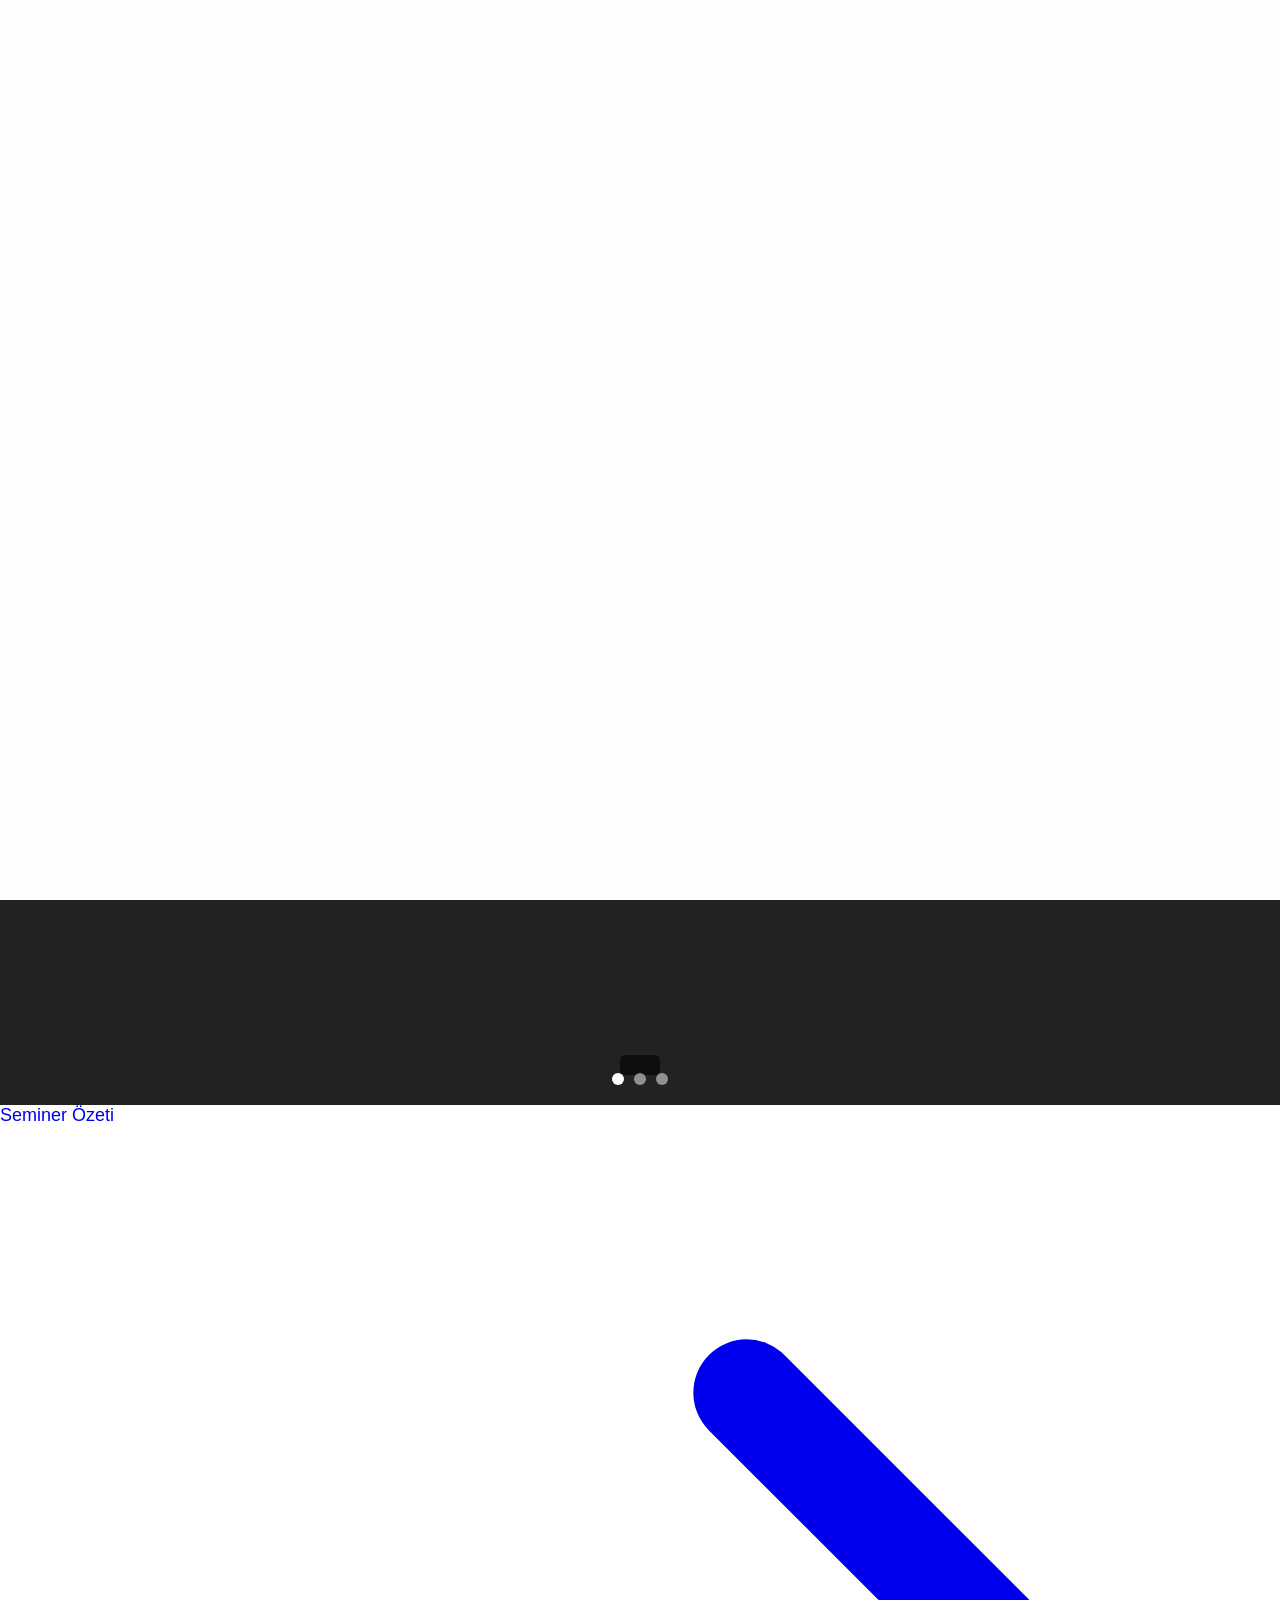
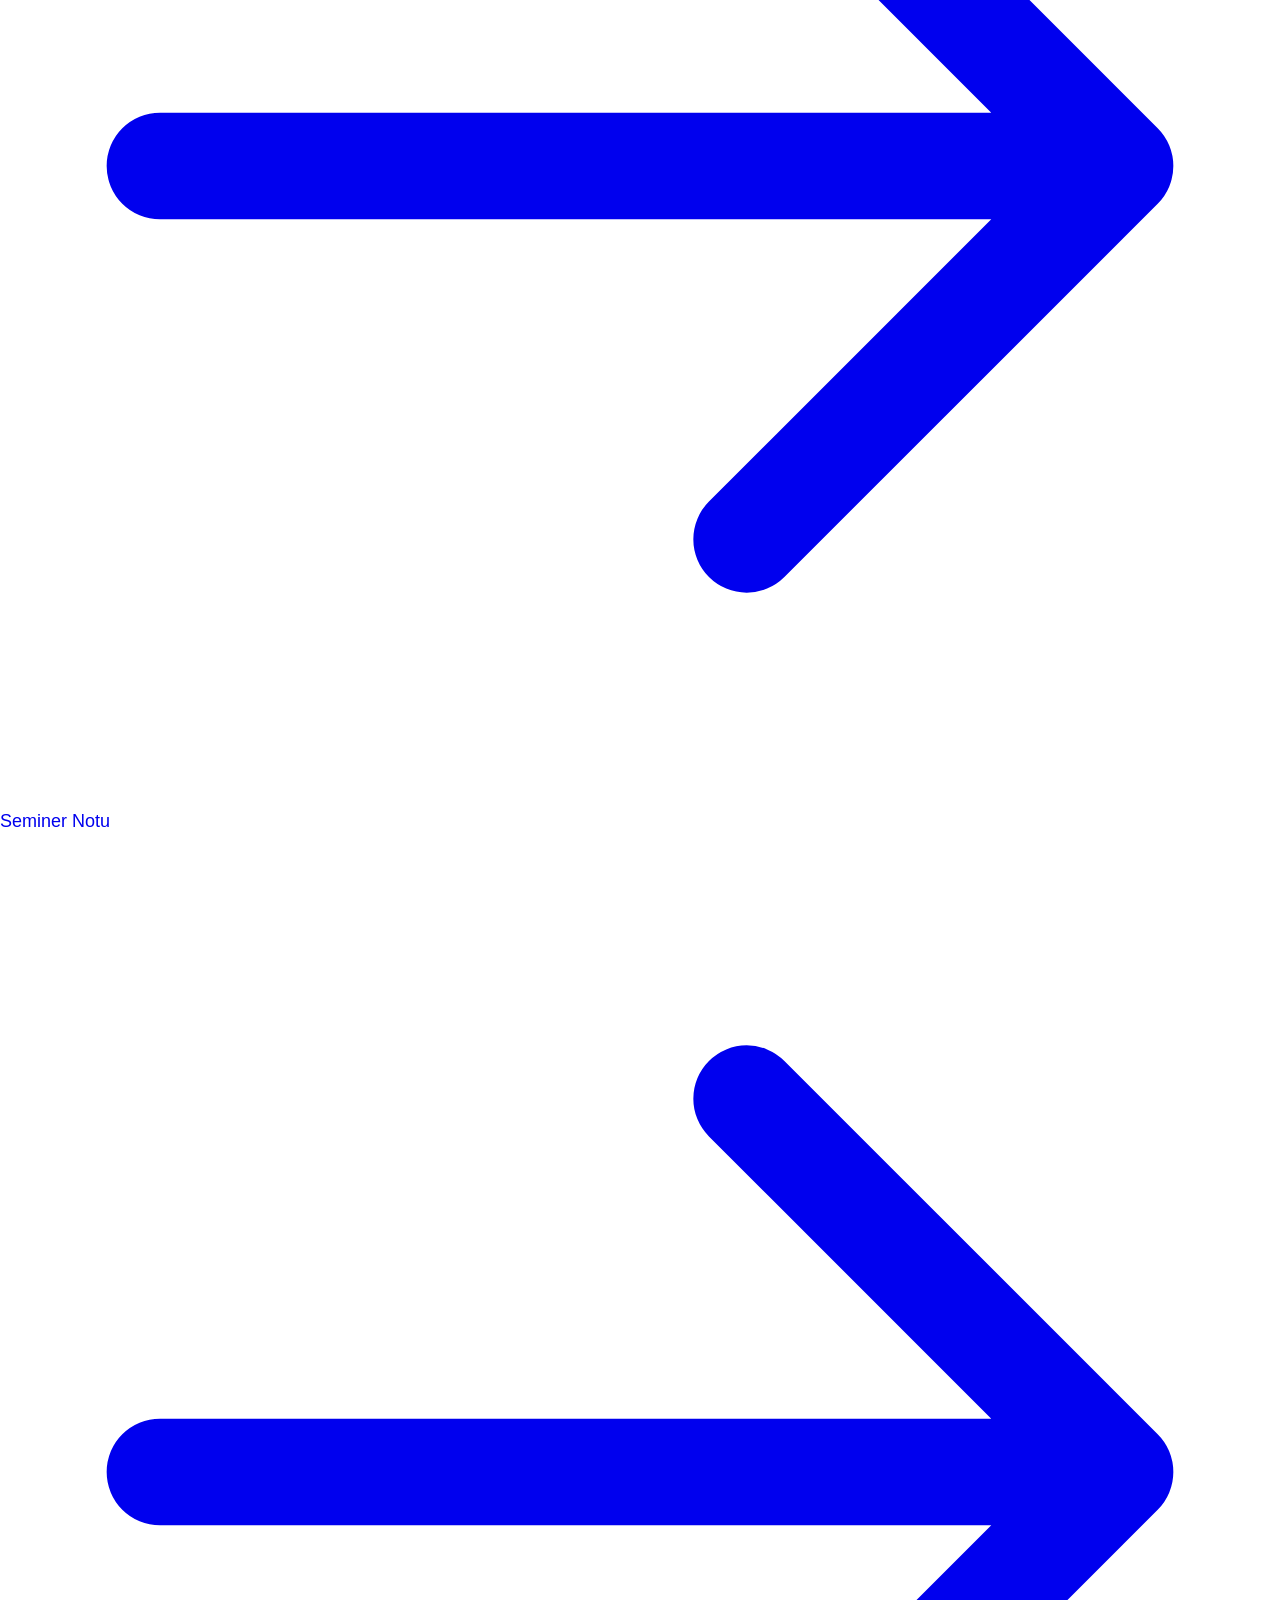
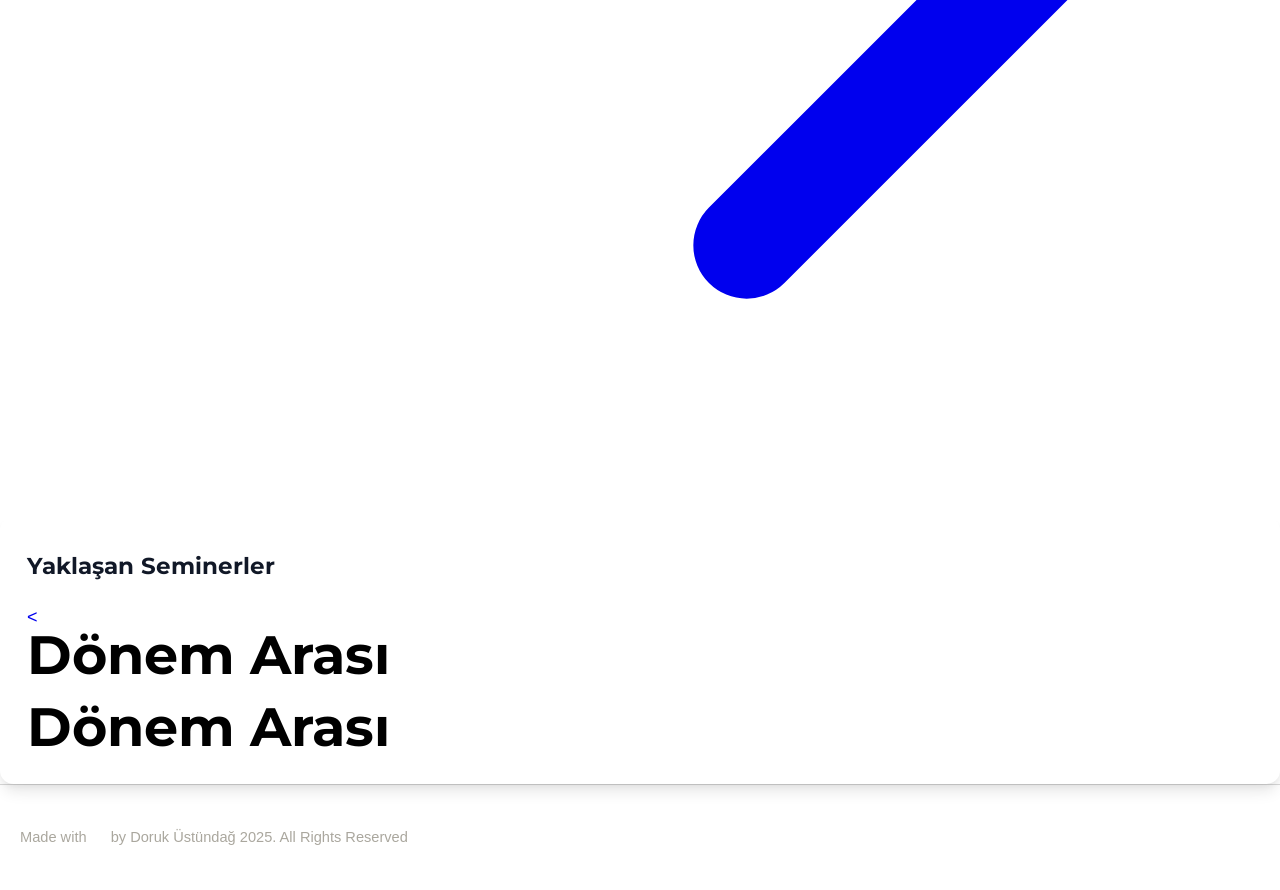
==== index.html @ e006af82 "Header Style Change" ====
<!doctype html>
<html class="no-js" lang=""> <head>
        <meta charset="utf-8">
        <meta http-equiv="X-UA-Compatible" content="IE=edge,chrome=1">
        <title>İYTE Aritmetik</title>
        <meta name="description" content="">
        <meta name="viewport" content="width=device-width, initial-scale=1">
        <link rel="apple-touch-icon" href="apple-touch-icon.png">
        <link rel="icon" type="image/x-icon" href="favicon.ico">

        <link href="https://fonts.googleapis.com/css?family=Montserrat:400,700" rel="stylesheet">

        <script src="https://cdn.tailwindcss.com"></script>

        <link rel="stylesheet" href="assets/css/fonticons.css">
        <link rel="stylesheet" href="assets/css/slider-pro.css">
        <link rel="stylesheet" href="assets/css/font-awesome.min.css">
        <link rel="stylesheet" href="assets/css/bootstrap.min.css">


        <link rel="stylesheet" href="assets/css/plugins.css" />

        <link rel="stylesheet" href="assets/css/style.css">

        <link rel="stylesheet" href="assets/css/responsive.css" />

        <script src="assets/js/vendor/modernizr-2.8.3-respond-1.4.2.min.js"></script>
    </head>
    <body data-spy="scroll" data-target=".navbar-collapse">
        <div class='preloader'><div class='loaded'>&nbsp;</div></div>
        <header id="main_menu" class="header navbar-fixed-top">            
            <div class="main_menu_bg">
                <div class="container">
                    <div class="row">
                        <div class="nave_menu">
                            <nav class="navbar navbar-default" id="navmenu">
                                <div class="container-fluid">
                                    <div class="navbar-header">
                                        <button type="button" class="navbar-toggle collapsed" data-toggle="collapse" data-target="#bs-example-navbar-collapse-1" aria-expanded="false">
                                            <span class="sr-only">Toggle navigation</span>
                                            <span class="icon-bar"></span>
                                            <span class="icon-bar"></span>
                                            <span class="icon-bar"></span>
                                        </button>
                                        <a class="navbar-brand" href="index.html">
                                            <img src="assets/images/logo.png"/>
                                        </a>
                                    </div>

                                    <div class="collapse navbar-collapse" id="bs-example-navbar-collapse-1">
                                        <ul class="nav navbar-nav navbar-right">
                                            <li><a href="hakkımızda.html">Hakkımızda</a></li>
                                            <li class="dropdown"><a href="#" class="dropdown-toggle" data-toggle="dropdown" role="button" aria-haspopup="true">Kişiler</a>
                                                <ul class="dropdown-menu">
                                                    <li><a href="service.html">Yönetim</a></li>
                                                    <li><a href="service1.html">Konuşmacılar</a></li>
                                                </ul>
                                            </li>
                                            <li><a href="work.html">Seminerler</a></li>
                                            <li><a href="contact.html">İletişim</a></li>
                                        </ul>    
                                    </div>

                                </div>
                            </nav>
                        </div>  
                    </div>

                </div>

            </div>

            <script>
                MathJax = {
                    tex: { inlineMath: [['$', '$'], ['\\(', '\\)']] }
                };
            </script>
            <script id="MathJax-script" async
                src="https://cdn.jsdelivr.net/npm/mathjax@3/es5/tex-mml-chtml.js">
            </script>
        </header> <section id="home" class="home">
            




            <style>
        /* Basic Reset & Body Style */
        body, html {
            margin: 0;
            padding: 0;
            font-family: sans-serif;
            height: 100%; /* Ensures the slider can be full height */
        }

        /* The main slider container */
        .slider-container {
            width: 100vw; /* 100% of the viewport width */
            height: 100vh; /* 100% of the viewport height */
            position: relative;
            overflow: hidden; /* This is the magic! Hides the other slides */
            background-color: #222; /* Fallback color while images load */
        }

        /* This wrapper holds all the slides and moves horizontally */
        .slider-wrapper {
            display: flex; /* Aligns slides side-by-side */
            width: 300%; /* Default for 3 slides, overridden by JS */
            height: 100%;
            transition: transform 0.6s ease-in-out; /* The sliding animation */
        }

        /* Individual slide styling */
        .slide {
            width: 33.3333%; /* Default for 3 slides, overridden by JS */
            height: 100%;
            position: relative; /* For positioning the caption */
        }

        /* Image styling */
        .slide img {
            width: 100%;
            height: 100%;
            /* Crucial for responsiveness. Covers the area without distortion. */
            object-fit: cover; 
        }
        
        /* Optional: Caption overlay */
        .slide-caption {
            position: absolute;
            bottom: 30px;
            left: 50%;
            transform: translateX(-50%);
            background-color: rgba(0, 0, 0, 0.6);
            color: white;
            padding: 10px 20px;
            border-radius: 5px;
            font-size: 1.2rem;
            text-align: center;
        }

        /* Navigation Buttons (Prev/Next Arrows) */
        .slider-nav {
            position: absolute;
            top: 50%;
            transform: translateY(-50%);
            width: 100%;
            display: flex;
            justify-content: space-between;
            z-index: 10;
        }

        .slider-nav button {
            background-color: rgba(255, 255, 255, 0.5);
            border: none;
            color: #333;
            font-size: 2rem;
            cursor: pointer;
            padding: 15px 10px;
            transition: background-color 0.3s ease;
            user-select: none; /* Prevents text selection on double-click */
        }

        .slider-nav button:hover {
            background-color: rgba(255, 255, 255, 0.8);
        }
        
        #prev-button {
            margin-left: 15px;
            border-radius: 5px 0 0 5px;
        }

        #next-button {
            margin-right: 15px;
            border-radius: 0 5px 5px 0;
        }
        
        /* Navigation Dots */
        .slider-dots {
            position: absolute;
            bottom: 20px;
            left: 50%;
            transform: translateX(-50%);
            display: flex;
            z-index: 10;
        }

        .dot {
            width: 12px;
            height: 12px;
            background-color: rgba(255, 255, 255, 0.5);
            border-radius: 50%;
            margin: 0 5px;
            cursor: pointer;
            transition: background-color 0.3s ease;
        }

        .dot.active {
            background-color: #fff;
        }

        /* --- MOBİL İÇİN DÜZENLEMELER --- */
        @media (max-width: 768px) {
            
            /* 1. Header (Menü) Sabitlemesini Kaldır */
            .navbar-fixed-top {
                position: relative !important; /* Artık asılı kalmaz, sayfa akışına girer */
                top: auto !important;
            }

            /* Menü artık fixed olmadığı için slider'ın üstüne binmez, 
            bu yüzden body'deki (varsa) padding'i sıfırlayabiliriz */
            body {
                padding-top: 0 !important;
            }

            /* 2. Slider Yüksekliğini Ayarla */
            /* Mobilde 100vh (tam ekran) kullanmak tarayıcı çubuğu yüzünden 
            zıplama yapar ve kullanımı zorlaştırır. Yüksekliği kısıtlayalım: */
            .slider-container {
                height: 50vh; /* Ekranın yarısı kadar yükseklik */
                min-height: 300px; /* Çok küçük ekranlarda da çok daralmasın */
            }
            
            /* Navigasyon oklarını mobilde gizle (overlay sorununu azaltır) */
            .slider-nav button {
                display: none; 
            }

            /* Yazıların mobilde daha okunaklı olması için font/konum ayarı */
            .slide-caption {
                width: 90%;
                font-size: 1rem;
                bottom: 10px;
                padding: 5px;
            }
        }
    </style>
</head>
<body>

    <div class="slider-container">
        <div class="slider-wrapper">
            <div class="slide">
                <img src="assets/images/aritmetik6.png" alt="Murat Altunbulak" style="object-fit: contain;">
                <div class="slide-caption"></div>
            </div>
            <div class="slide">
                <img src="assets/images/bölüm_foto.jpg" alt="İYTE Matematik Bölümü">
                <div class="slide-caption">İYTE Matematik Bölümü</div>
            </div>
            <div class="slide">
                <img src="assets/images/acilis.jpg" alt="acilis">
                <div class="slide-caption">Opening and Erdös Unit Distance Problem Seminar</div>
            </div>
        </div>

        <div class="slider-nav">
            <button id="prev-button">&#10094;</button>
            <button id="next-button">&#10095;</button>
        </div>
        
        <div class="slider-dots">
            </div>
    </div>


    <script>
        document.addEventListener('DOMContentLoaded', function () {
            const sliderWrapper = document.querySelector('.slider-wrapper');
            const slides = document.querySelectorAll('.slide');
            const prevButton = document.getElementById('prev-button');
            const nextButton = document.getElementById('next-button');
            const dotsContainer = document.querySelector('.slider-dots');

            let currentIndex = 0;
            const totalSlides = slides.length;

            // --- AUTOMATIC WIDTH ADJUSTMENT ---
            sliderWrapper.style.width = `${totalSlides * 100}%`;
            slides.forEach(slide => {
                slide.style.width = `${100 / totalSlides}%`;
            });

            // --- Create Navigation Dots ---
            for (let i = 0; i < totalSlides; i++) {
                const dot = document.createElement('div');
                dot.classList.add('dot');
                dot.addEventListener('click', () => {
                    goToSlide(i);
                });
                dotsContainer.appendChild(dot);
            }
            const dots = document.querySelectorAll('.dot');


            // --- Core Function to Move Slider ---
            function goToSlide(index) {
                if (index < 0) {
                    index = totalSlides - 1;
                } else if (index >= totalSlides) {
                    index = 0;
                }

                const offset = index * -100 / totalSlides;
                sliderWrapper.style.transform = `translateX(${offset}%)`;
                
                currentIndex = index;
                updateDots();
            }

            function updateDots() {
                dots.forEach((dot, index) => {
                    if (index === currentIndex) {
                        dot.classList.add('active');
                    } else {
                        dot.classList.remove('active');
                    }
                });
            }


            // --- Event Listeners for Buttons ---
            nextButton.addEventListener('click', () => {
                goToSlide(currentIndex + 1);
            });

            prevButton.addEventListener('click', () => {
                goToSlide(currentIndex - 1);
            });
            
            // --- Initialize Slider ---
            goToSlide(0);

        });
    </script>

            <div class="flex justify-center gap-4">
                <a href="ozetornek.html" class="inline-flex items-center justify-center gap-2 px-6 py-3 text-base font-medium text-white bg-blue-600 border border-transparent rounded-md shadow-sm hover:bg-blue-700 focus:outline-none focus:ring-2 focus:ring-offset-2 focus:ring-blue-500 transition-colors">
                    Seminer Özeti
                    <svg xmlns="http://www.w3.org/2000/svg" class="h-5 w-5" fill="none" viewBox="0 0 24 24" stroke="currentColor" stroke-width="2">
                        <path stroke-linecap="round" stroke-linejoin="round" d="M14 5l7 7m0 0l-7 7m7-7H3" />
                    </svg>
                </a>
                
                <a href="notornek.html" class="inline-flex items-center justify-center gap-2 px-6 py-3 text-base font-medium text-white bg-blue-600 border border-transparent rounded-md shadow-sm hover:bg-blue-700 focus:outline-none focus:ring-2 focus:ring-offset-2 focus:ring-blue-500 transition-colors">
                    Seminer Notu
                    <svg xmlns="http://www.w3.org/2000/svg" class="h-5 w-5" fill="none" viewBox="0 0 24 24" stroke="currentColor" stroke-width="2">
                        <path stroke-linecap="round" stroke-linejoin="round" d="M14 5l7 7m0 0l-7 7m7-7H3" />
                    </svg>
                </a>
            </div>



            <style>
                /* Animasyon ve Hover Efektleri İçin Gerekli CSS */
                .seminar-ticker-widget {
                    position: relative;
                    display: block;
                    background-color: white;
                    border-radius: 0.75rem; /* rounded-xl */
                    box-shadow: 0 10px 15px -3px rgba(0, 0, 0, 0.1), 0 4px 6px -2px rgba(0, 0, 0, 0.05); /* shadow-lg */
                    padding: 1.5rem; /* p-6 */
                    text-decoration: none;
                    overflow: hidden;
                    transition: background-color 0.3s ease-in-out;
                }

                .seminar-ticker-widget:hover {
                    background-color: #4f46e5; /* indigo-600 */
                }

                .seminar-ticker-widget h3 {
                    font-size: 1.25rem; /* text-xl */
                    font-weight: 700;   /* font-bold */
                    color: #111827;     /* text-gray-900 */
                    margin-bottom: 1rem;
                    transition: color 0.3s ease-in-out;
                }

                .seminar-ticker-widget:hover h3 {
                    color: white;
                }

                .ticker-wrap {
                    height: 150px; /* Yaklaşık bir seminer kutusu yüksekliği, ihtiyaca göre ayarlayabilirsiniz */
                    overflow: hidden;
                }

                .ticker {
                    list-style: none;
                    padding: 0;
                    margin: 0;
                    animation: ticker-scroll 60s linear infinite;
                }

                .seminar-ticker-widget:hover .ticker {
                    animation-play-state: paused;
                }

                .seminar-item {
                    margin-bottom: 1rem;
                }

                .ticker-overlay {
                    position: absolute;
                    top: 0;
                    left: 0;
                    width: 100%;
                    height: 100%;
                    background-color: rgba(79, 70, 229, 0.95); /* indigo-600 with opacity */
                    display: flex;
                    align-items: center;
                    justify-content: center;
                    opacity: 0;
                    visibility: hidden;
                    transition: opacity 0.3s ease-in-out, visibility 0.3s ease-in-out;
                    color: white;
                    font-size: 1.5rem; /* text-2xl */
                    font-weight: 700; /* font-bold */
                    text-align: center;
                }

                .seminar-ticker-widget:hover .ticker-overlay {
                    opacity: 1;
                    visibility: visible;
                }

                @keyframes ticker-scroll {
                    0% {
                        transform: translateY(0);
                    }
                    100% {
                        transform: translateY(-100%); 
                    }
                }
            </style>

            <a href="work.html" class="seminar-ticker-widget">
                <h3>Yaklaşan Seminerler</h3>
                
                <div class="ticker-wrap">
                    <div class="ticker">
                        
                       
                        
                        <
                       
                       
                        
                         <div class="seminar-item p-6 flex-grow bg-gray-50 rounded-lg">
                            
                            <h2 class="text-2xl font-bold text-gray-900 mb-2">Dönem Arası</h2>
                        </div>
                        

                         <div class="seminar-item p-6 flex-grow bg-gray-50 rounded-lg">
                            
                            <h2 class="text-2xl font-bold text-gray-900 mb-2">Dönem Arası</h2>
                        </div>
                        

                         <div class="seminar-item p-6 flex-grow bg-gray-50 rounded-lg">
                            
                            <h2 class="text-2xl font-bold text-gray-900 mb-2">Dönem Arası</h2>
                        </div>
                        
                
                        
                        



















                        
                        
                    </div>
                </div>

                <div class="ticker-overlay">
                    Seminerler Sayfasına Git
                </div>
            </a>
        </section><footer id="footer" class="footer">
            <div class="container">
                <div class="main_footer">
                    <div class="row">
                        <div class="col-sm-12">
                            <div class="copyright_text text-center">
                                <p class=" wow fadeInRight" data-wow-duration="1s">Made with <i class="fa fa-heart"></i> by Doruk Üstündağ 2025. All Rights Reserved</p>
                            </div>
                        </div>
                    </div>
                </div>
            </div></footer><div class="scrollup">
            <a href="#"><i class="fa fa-chevron-up"></i></a>
        </div>

        <script src="assets/js/vendor/jquery-1.11.2.min.js"></script>
        <script src="assets/js/vendor/bootstrap.min.js"></script>

        <script src="assets/js/jquery.easing.1.3.js"></script>
        <script src="assets/js/masonry/masonry.min.js"></script>
        <script type="text/javascript">
            $('.mixcontent').masonry();
        </script>

        <script src="assets/js/jquery.sliderPro.min.js"></script>
        <script type="text/javascript">
            $(document).ready(function ($) {
                $('#example3').sliderPro({
                    width: 960,
                    height: 200,
                    fade: true,
                    arrows: false,
                    buttons: true,
                    fullScreen: false,
                    shuffle: true,
                    smallSize: 500,
                    mediumSize: 1000,
                    largeSize: 3000,
                    thumbnailArrows: true,
                    autoplay: false,
                    thumbnailsContainerSize: 960

                });
            });
        </script>
        <script src="assets/js/plugins.js"></script>
        <script src="assets/js/main.js"></script>

    </body>
</html>
---- assets/css/style.css ----
/*
Author: Bootstrapthemes
Author URI: http://bootstrapthemes.co
*/
/* ==========================================================================
   Author's custom styles
   ========================================================================== */
html,
body {
    background-color: #fff;
    font-size: 18px;
    color: #656565;
    width: 100%;
    padding: 0;
    margin-left: 0;
    margin-right: 0;
    font-family: 'Montserrat', sans-serif;
    font-weight: 300;
}
.preloader {
    position: fixed;
    top: 0;
    left: 0;
    right: 0;
    bottom: 0;
    background-color: #fefefe;
    z-index: 99999;
    height: 100%;
    width: 100%;
    overflow: hidden !important;
}
.loaded {
    width: 60px;
    height: 60px;
    position: absolute;
    left: 50%;
    top: 50%;
    background-image: url(../images/loading.gif);
    background-repeat: no-repeat;
    background-position: center;
    -moz-background-size: cover;
    background-size: cover;
    margin: -20px 0 0 -20px;
}
img {
    -moz-user-select: none;
    -webkit-user-select: none;
    -ms-user-select: none;
    user-select: none;
    -webkit-user-drag: none;
    user-drag: none;
}
a,
a:hover,
a:active,
a:focus {
    text-decoration: none;
    outline: none;
}
a,
button,
a span {
    -webkit-transition: 0.2s ease-in-out;
    -o-transition: 0.2s ease-in-out;
    transition: 0.2s ease-in-out;
}
.btn.extra-width {
    padding: 13px 40px;
}
.btn:focus,
.btn:active {
    outline: inherit;
}
*,
*:before,
*:after {
    -webkit-box-sizing: border-box;
    -moz-box-sizing: border-box;
    box-sizing: border-box;
    /*    direction: rtl;*/
}
p {
    margin: 0 0 15px;
}
a{}
.clear {
    clear: both;
}
img {
    max-width: 100%;
}
textarea,
input[type="text"],
input[type="password"],
input[type="datetime"],
input[type="datetime-local"],
input[type="date"],
input[type="month"],
input[type="time"],
input[type="week"],
input[type="number"],
input[type="email"],
input[type="url"],
input[type="search"],
input[type="tel"],
input[type="color"],
.uneditable-input {
    outline: none;
}
.form-control {
    border: 1px solid rgba(0, 0, 0, 0.08);
    font-size: 16px;
    height: 45px;
}
.form-control {
    display: inline-block;
    width: 60%;
    height: 35px;
    padding: 6px 25px;
    font-size: 14px;
    line-height: 1.42857143;
    color: #fff;
    background-color: #182e4c;
    background-image: none;
    border: 0px solid #ccc;
    border-radius: 30px;
    -webkit-box-shadow: inset 0 1px 1px rgba(0,0,0,.075);
    box-shadow: inset 0 1px 1px rgba(0,0,0,.075);
    -webkit-transition: border-color ease-in-out .15s,-webkit-box-shadow ease-in-out .15s;
    -o-transition: border-color ease-in-out .15s,box-shadow ease-in-out .15s;
    transition: border-color ease-in-out .15s,box-shadow ease-in-out .15s;
}
.form-control:focus {
    border-color: #5e9a28;
}

h1,
h2,
h3,
h4,
h5,
h6 {
    margin: 0;
    color:#000000;
}
h4,
h5 {
    font-weight: 300;
    margin: 0;
    line-height: 2rem;
}
h1 {
    font-size: 3.75rem;
    font-family: 'Montserrat', sans-serif;
    font-weight: 900;
}
h2 {
    font-size:3rem;
    line-height: 3rem;
    font-family: 'Montserrat', sans-serif;
    font-weight: 700;
}
h3 {
    font-size:1.875rem;
    line-height: 2.5rem;
    font-family: 'Montserrat', sans-serif;
    font-weight: 300;
}
h4 {
    font-size: 2.5rem;
    line-height: 2.5rem;
    font-family: 'Montserrat', sans-serif;
    font-weight: 700;
}
h5 {
    font-size: 1.125rem;
    margin-bottom: 1rem;
    margin-top: 1rem;
    color:#223d61;
}
h6 {
    font-size: 1rem;
    margin-bottom: .9rem;
}
p {
    line-height: 1.375rem;
    margin-bottom:30px;
}
p:last-child {
    margin-bottom: 0px;
}
.text {
    color: #333333;
}
.coloricon i {
    color: #5e9a28;
}
.colorsbg{
    background:#FFE1BD ;
}
.whitetext {
    color: #fff;
}
.blackbg{
    background: #000;
}
.lightbg {
    background-color: #f9f9f9;
}
.transition {
    -webkit-transition: all 300ms linear;
    -moz-transition: all 300ms linear;
    -o-transition: all 300ms linear;
    -ms-transition: all 300ms linear;
    transition: all 300ms linear;
}


/*
Section
*/
.sections {
    padding-top:85px;
    padding-bottom: 105px;
    overflow: hidden;
}
.sections.footer {
    padding-bottom: 80px;
}
section .subtitle h5 {
    margin-top: 10px;
    font-size: 1.3rem;
}
.parallax-section {
    max-width: 100%;
    color: #ffffff;
}
section .title-half h2 {
    font-size: 3rem;
    line-height: 4rem;
    font-weight: 300;
    margin-bottom: 1.4rem;
}
section .subtitle-half h5 {
    font-weight: 100;
    font-size: 17px;
}
ul{
    margin:0;
    padding:0;
    list-style:none;
}

.heading {
    margin-bottom: 4rem;
}
.overlay {
    background-color: rgba(0, 0, 0, 0.75);
    width: 100%;
    height: 100%;
    position: absolute;
    left:0;
    top:0;
}
.home-overlay {
    background-color:rgba(255, 225, 189, 0.9);
    width: 100%;
    height:100%;
    position: absolute;
    left:0;
    top:0;
}
.home-overlay-fluid {
    background-color: rgba(41, 41, 41, 0.68);
    width: 80%;
    margin: auto;
}
.overlay-img {
    background: rgba(0, 0, 0, 0.3);
    width: 100%;
    padding-top: 100px;
    padding-bottom: 100px;
    color: #ffffff;
}
.no-padding {
    padding: 0 !important;
    margin:0 !important;
}
.fluid-blocks-col {
    padding: 70px 40px 0 80px;
}
.fluid-blocks-col-right {
    padding: 70px 80px 0 40px;
}
/*
Separator
*/
.separator {
    height: 2px;
    width: 60px;
    margin: 20px auto;
    background: #000;;
}
.separator2 {
    height: 2px;
    width: 60px;
    margin:20px 0px;
    background: #000;
}
.separator3 {
    height: 2px;
    width: 50px;
    margin:10px auto;
    background: #fff;
}
.separator4 {
    height: 2px;
    width: 30px;
    margin:20px 0px;
    background: #5e9a28;
}
/*section:nth-of-type(odd) {
    background-color: #F9F9F9;
}*/
/*
Button
*/
.btn-primary.active.focus,
.btn-primary.active:focus,
.btn-primary.active:hover,
.btn-primary:active.focus,
.btn-primary:active:focus,
.btn-primary:active:hover,
.open > .dropdown-toggle.btn-primary.focus,
.open > .dropdown-toggle.btn-primary:focus,
.open > .dropdown-toggle.btn-primary:hover,
.btn-primary.focus,
.btn-primary:focus,
.btn-primary.disabled,
.btn-primary.disabled:hover {
    color: #ffffff;
    background-color: #522bac;
    border-color: #522bac;
}

.btn {
    display: inline-block;
    min-width: 180px;
    padding: .4em;
    height: 45px;
    text-align: center;
    color: #fff;
    letter-spacing: 1px;
    margin: 0;
    font-size: 1.125rem;
    border-radius: 50px;
    margin-top: 20px;
    background-color: #000;
    transition: .5s; 
    border:1px solid #000;

}
.btn:hover {
    background-color:#ffcb93;
    color: #000;
    text-decoration: none;
    border:1px solid #ffcb93;
}
.btn-default {
    color: #333;
    background-color: #fff;
    border-color: #ccc;
}
.btn-default:hover {
    color: #333;
    background-color: #fff;
    border-color:#000;
}

/*
Extra height css
*/
.margin-top-20 {
    margin-top: 20px;
}
.margin-bottom-20 {
    margin-bottom: 20px;
}
.margin-top-40 {
    margin-top: 40px;
}
.margin-bottom-40 {
    margin-bottom: 40px;
}
.margin-top-60 {
    margin-top: 60px;
}
.margin-top-80 {
    margin-top: 80px;
}
.margin-top-120 {
    margin-top: 120px;
}
.margin-80 {
    margin-top: 80px;
    margin-bottom: 80px;
}
.margin-bottom-60 {
    margin-bottom: 60px;
}

.margin-bottom-80 {
    margin-bottom: 80px;
}
.padding-top-20 {
    padding-top: 1.33rem;
}
.padding-bottom-20 {
    padding-bottom: 1.33rem;
}
.padding-top-40 {
    padding-top: 2.66rem;
}
.padding-bottom-40 {
    padding-bottom: 2.66rem;
}
.padding-top-60 {
    padding-top: 5rem;
}
.padding-bottom-60 {
    padding-bottom: 5rem;
}
.padding-bottom-0 {
    padding-bottom: 0;
}
/*padding*/
.padding-twenty {
    padding: 10px 0;
}
.padding-fourty {
    padding: 20px 0;
}
.padding-sixty {
    padding: 30px 0;
}
.padding-eighty {
    padding: 40px 0;
}
h1 span {
    color: #5e9a28;
    font-weight: 400;
}

/*for placeholder changes*/

input::-webkit-input-placeholder {
    color: #555555;
}
input::-moz-placeholder {
    color: #555555;
}
input::-ms-input-placeholder {
    color: #555555;
}

/*for image bg*/


/*.img-bg{
  background: url(../images/home-msg.jpg) no-repeat center top fixed;
  background-size
  -moz-background-size: cover;
  -webkit-background-size: cover;
  -o-background-size: cover;
  background-size: cover;
  width: 100%;
  overflow: hidden;
}*/
/* navbar section */
.menu-scroll {
    padding-top: 0px;
    padding-bottom: 0px;
    position: fixed;
    top: 0; 
    left: 0; 
    right: 0; 
    z-index: 300;
    box-shadow: 0 6px 12px rgba(0, 0, 0, .175);
    -webkit-box-shadow: 0 6px 12px rgba(0, 0, 0, .175);
    background-color:#fff;
    -webkit-transition:all .3s;
    -moz-transition:all .3s;
    transition:all .3s;
    height: 80px;
    /*    background-color: transparent;
        -webkit-transition: background .5s ease-in-out,padding .5s ease-in-out;
        -moz-transition: background .5s ease-in-out,padding .5s ease-in-out;
        transition: background .5s ease-in-out,padding .5s ease-in-out;*/

}

.menu-scroll .main_menu_bg{
    margin-top: 0px;
    background-color: transparent;
    height: 80px;
}
.menu-scroll .main_menu_bg .nave_menu {
    margin-top:0px;
}
.main_menu_bg{
    margin-top: 0px;
    background-color: #fff;
    border-bottom: 1px solid #ddd;
    height: 155px;
    transition: all 0.3s;
}
.main_menu_bg .navbar-default {
    background-color: transparent; 
    border-color: transparent; 
    transition: all .3s;
    margin: 15px auto;
}
.navbar-default .navbar-nav>li>a:hover, .navbar-default .navbar-nav>li>a:focus{
    color:#000000;
}
.main_menu_bg .nave_menu {
    margin-top:50px;
    transition: all 0.6s;
}

.main_menu_bg .navbar-default .navbar-nav>.active>a, .navbar-default .navbar-nav>.active>a:hover, .navbar-default .navbar-nav>.active>a:focus{
    color: #000000;
    background:url(../images/line.png) no-repeat scroll 15px 40px;
}

.main_menu_bg .navbar-nav>li>a {
    padding-top: 15px;
    padding-bottom: 20px;
    font-size: 0.875rem;
    color: #333;
}
.navbar-brand>img {
    max-width: 80%;
}
.navbar-default .navbar-nav>.open>a, .navbar-default .navbar-nav>.open>a:hover, .navbar-default .navbar-nav>.open>a:focus{
    background-color:transparent;
    color:#ffe1bd;

}
.dropdown-menu>li>a{
    line-height: 4;
}
/*.navbar-nav>li>.dropdown-menu{
    margin-top:20px;
}*/

/* Auto-hide header: visible while the page is at the top; once the user
   scrolls down it slides away, and slides back in when the mouse moves
   near the top edge of the screen (desktop/mouse only). */
@media (hover: hover) and (pointer: fine) {
    .header.navbar-fixed-top {
        transition: transform .35s ease-in-out;
    }
    .header.navbar-fixed-top.nav-autohide:not(.nav-visible):not(:focus-within) {
        transform: translateY(-100%);
    }
    .nav-hover-zone {
        position: fixed;
        top: 0;
        left: 0;
        right: 0;
        height: 12px;
        z-index: 1029;
    }
}


/*home section*/
.main_home{
    margin-top:85px;
    padding: 140px 0px;
    position: relative;

}
.main_home h1{
    color: #fff;
    padding-bottom: 25px;
}
.main_home p.subtitle{
    color: #000;
    padding-bottom: 25px;
    font-size:1.5rem;
    line-height: 2rem;
    margin:0 auto;
}
.main_home_slider{
    margin-top:70px;
}
.single_home_slider{
    margin-top:70px;
    background:url(../images/homebg.jpg) no-repeat top center;
    position: relative;
}
.main_home_slider .owl-controls{
    position: absolute;
    right:1%;
    top:50%;
    z-index: 99;
}
.home .owl-theme .owl-dots .owl-dot {
    display: block;
    zoom: 1;
}

.owl-theme .owl-dots .owl-dot.active span, .owl-theme .owl-dots .owl-dot:hover span {
    background: #fff;
    border:0;
}
.owl-theme .owl-dots .owl-dot span {
    width: 10px;
    height: 10px;
    margin: 2px 10px;
    background: transparent;
    border:1px solid #000;
    display: inline-block;
    -webkit-backface-visibility: visible;
    -webkit-transition: opacity 200ms ease;
    -moz-transition: opacity 200ms ease;
    -ms-transition: opacity 200ms ease;
    -o-transition: opacity 200ms ease;
    transition: opacity 200ms ease;
    -webkit-border-radius: 0px; 
    -moz-border-radius: 0px;
    border-radius: 0px;
    transform: rotate(45deg);
}


/*========================================================================
service section css
==========================================================================*/
.head_title{
    margin-bottom:60px;
}
.head_title h2{
    font-size:3.125rem;
    color:#223d61;
}
.head_title p{
    font-size:1rem;
}


/*=======================================================================
                        Work sectin style
=========================================================================*/
.main_mix_content{
    overflow: hidden;
}
.main_mix_content .single_mixi_portfolio{
    margin-bottom:30px;
}


/*====================================================================
 Team section Style
======================================================================*/

.main_team_area .single_team .team img{
    margin-bottom:20px;
    width:168px;
    height: 168px;
    margin:20px auto;
}
.main_team_area .owl-controls{
    margin-top:50px;
}
.main_team_area .owl-nav{
    position: absolute;
    top:15%;

}
.main_team_area .owl-carousel .owl-controls .owl-nav .owl-prev{
    float: left;
    position: absolute;
}
.main_team_area .owl-carousel .owl-controls .owl-nav .owl-next {
    float: right !important;
    position: relative;
    right:-1350%;
}
.main_team_area .owl-theme .owl-nav [class*='owl-'] {
    color: black;
    font-size: 3rem;
    margin: 5px;
    padding: 4px 7px;
    background: transparent;
}
.main_team_area .owl-theme .owl-nav [class*='owl-']:hover {
    background: transparent;
    color: white;
}


/*===================================================================
                    Clients Section Style
=====================================================================*/
.single_left_text{
}
.slider-pro .sp-slides.sps_slider{
    height: 200px !important;
}
.slider-pro p.sp-layer.right_sp_layer {
    padding-top: 40px;
}

/*===================================================================
                    Contact section style
=======================================================================*/
.contact{
    background: url(../images/tuchbg.jpg) no-repeat top center;
    background-size: cover;
    position: relative;
}

.main_contact .head_title.whitetext h1{
    color:#fff;
}
.main_contact label{
    font-family: 'Montserrat', sans-serif;
    font-size:1.125rem;
    font-weight: 300;
    margin-bottom:10px;
}
.main_contact .form-control {
    display: inline-block;
    width: 100%;
    height: 50px;
    padding: 6px 25px;
    font-size: 14px;
    line-height: 1.42857143;
    color: #fff;
    background-color: transparent; 
    background-image: none;
    border-top: 1px solid #555;
    border-radius: 0px;
    -webkit-box-shadow: inset 0 0px 0px rgba(0,0,0,.075);
    box-shadow: inset 0 0px 0px rgba(0,0,0,.075);
    -webkit-transition: border-color ease-in-out .15s,-webkit-box-shadow ease-in-out .15s;
    -o-transition: border-color ease-in-out .15s,box-shadow ease-in-out .15s;
    transition: border-color ease-in-out .15s,box-shadow ease-in-out .15s;
}

.main_contact .single_contant_left input[type="submit"]{

}

.main_contact textarea.form-control {
    height: auto;
    border-bottom: 1px solid #333;
}

.main_contact .single_message_right_info{
    display: inline-block;
    width: 100%;
    margin-top: 65px;
}

.single_message_right_info li{
    font-size: 1.125rem;
    display: block;
    width: 100%;
    margin-bottom: 40px;
    overflow: hidden;
    line-height: 1.5rem;
}
.single_message_right_info li i{
    padding: 5px;
    font-size:1rem;
    float: left;
    width:8%;
    display: inline-block;
    text-align: center;
}
.single_message_right_info li span{
    display:inline-block;
    float: left;
    width:90%;

}
.contact_socail a i{
    font-size:0.8125rem;
    color:#000;
    background: #fff;
    text-align: center;
    width:40px;
    height: 40px;
    line-height: 40px;
    margin-left:10px;
}
.contact_socail a:hover i{
    background: #ffe1bd;
    color:#fff;
}



/*==================================================================
                    footer section
====================================================================*/
.footer{
    border-top:1px solid #d8d8d8;
}
.copyright_text p{
    color:#aaa79e;
    font-size:0.8125rem;
    /*    line-height: 25px;*/
    padding: 40px 20px;
    max-width: 100%;
}
.copyright_text p i{
    padding:0px 10px;
    color:#ffcb93;
}
.copyright_text p a{
    padding:0px 10px;
    color:#ffcb93;
}


/* scrollup */

.scrollup{
    width: 30px;
    height: 30px;
    border-radius: 15px;
    opacity: .3;
    position: fixed;
    bottom: 20px;
    right: 25px;
    color: #fff;
    cursor: pointer;
    background-color: #000;
    z-index: 1000;
    transition: opacity .5s, background-color .5s;
    -moz-transition: opacity .5s, background-color .5s;
    -webkit-transition: opacity .5s, background-color .5s;
}

.scrollup:hover {
    background: #ffcb93;
    opacity: 1;
}

.scrollup i {
    font-size: 13px;
    position: absolute;
    opacity: 1;
    color: #fff;
    left: 50%;
    top: 50%;
    margin-top: -7px;
    margin-left: -6px;
    text-decoration: none;

}





/*====================================================================
                         About Page Style
======================================================================*/

.main_about_area .separator2{
    margin-top:0px;
    margin-bottom: 40px;
}
.main_about_area .single_about_left_text{
    width:80%;
    margin:40px auto;
}
.main_about_area .single_about_left_text h4{
    line-height: 3rem;
}


/*======================================================================
                    instagram Section
-=======================================================================*/
.instagram-thumbnails img{
    width: 18%;
    display: inline-block;
    margin: 5px;
}






/*========================================================================
                Service Page One Style
==========================================================================*/

.main_events_area{}
.main_events_area .single_events span{
    display: inline-block;
}
.main_events_area .single_events p{
    font-size:1.875rem;
    line-height: 2rem;
}
.main_events_area .single_events span.e_text{}
.main_events_area .single_events span.separator3{
    margin: 10px 50px;
}
.main_events_area .single_events span.e_price{
    font-family: 'Montserrat', sans-serif;
    font-weight: 700;
    font-size:2.5rem;
}
.main_events_area .single_events span.e_text1{
    margin-left:20px;
    color:#8e8e8e;
}
.main_events_area .single_events.events_btn .btn{
    margin-top:0px;
}





/*=====================================================================
                    Works page style
=======================================================================*/
.single_mixi_portfolio{
    position: relative;
}
.single_work_overlay{
    background: #FFE1BD;
    width:80%;
    height: 80%;
    left:10%;
    top:10%;
    position:absolute;
    padding-top: 15%;
    opacity: 0;
    transition: all 0.6s;
}
.single_work_overlay.single_work_overlay2{
    padding-top: 40%;
}
.single_mixi_portfolio:hover .single_work_overlay{
    opacity: 1;
}




/*=====================================================================
                    Work1 page style
=======================================================================*/

.main_work1_area{}
.main_work1_area .main_work1_content{
    padding-top:130px;
}
.main_work1_area .owl-theme .owl-nav [class*='owl-'] {
    color: #989898;
    background: transparent;
    font-size:1.125rem;
}
.main_work1_area .owl-theme .owl-nav {
    margin-top: 10px;
    text-align: center;
    -webkit-tap-highlight-color: transparent;
    position: relative;
    top: -880px;
}

.main_work1_area .owl-theme .owl-dots .owl-dot span{
    border-radius:50%;
}
.main_work1_area .owl-theme .owl-dots .owl-dot.active span{
    background: #000;
    border: 0;
}

.work_socail a i{
    background: #000;
    color:#fff;
    transition: all 0.6s;
    text-align: center;
    width: 40px;
    height: 40px;
    line-height: 40px;
    margin-right: 10px;
}

.work_socail a:hover i{
    background: #FFE1BD;
    color:#fff;
}

/* main work1 content section */

.main_work1_content_area{}

.main_work1_content_area .signle_work1_left {
    width: 80%;
    margin: 0px auto;
}


/*main work1 team section */
.main_work1_team_area{}
.main_work1_team_area .owl-theme .owl-dots .owl-dot span{
    border-radius:50%;
}
.main_work1_team_area .owl-theme .owl-dots .owl-dot.active span, .owl-theme .owl-dots .owl-dot:hover span{
    background: #000;
}

.main_work1_team_area .owl-theme .owl-dots {
    text-align: center;
    -webkit-tap-highlight-color: transparent;
    top: 40px;
    position: relative;
}

.main_work1_team_area .single_work1_team .team{
    margin-top:30px;
}


/*==================================================================
                Blog Page Style
====================================================================*/
.blogmix .mix{
    display: none;
}
.blogmix in{
    overflow: hidden;
}
.single_service{
    min-height: 555px;
}
.blog_readmore_btn{
    display: block;
    width:100%;
    overflow: hidden;
}
ul li.filter{
    cursor:pointer;
}

/*==================================================================
                BlogInner Page Style
====================================================================*/

.main_bloginner_area{}
.main_bloginner_content{}
.main_bloginner_content .single_bloginner img{
    width:100%;
}
.single_bloginner h1{
    font-size:3rem;
    margin-bottom: 1rem;
}
.single_bloginner.s_blogIner_4.single_bloginner_bottom_heading{
    width:80%;
}
.single_bloginner.s_blogIner_4.single_bloginner_bottom_heading h4{
    letter-spacing: 1px;
    line-height: 3rem;
}



/*=======================================================================
                    Cantact Us Page Style 
=========================================================================*/

.contactus .form-control{
    color:#333;
}
.ourmap {
    width: 100%;
    height: 700px;
}
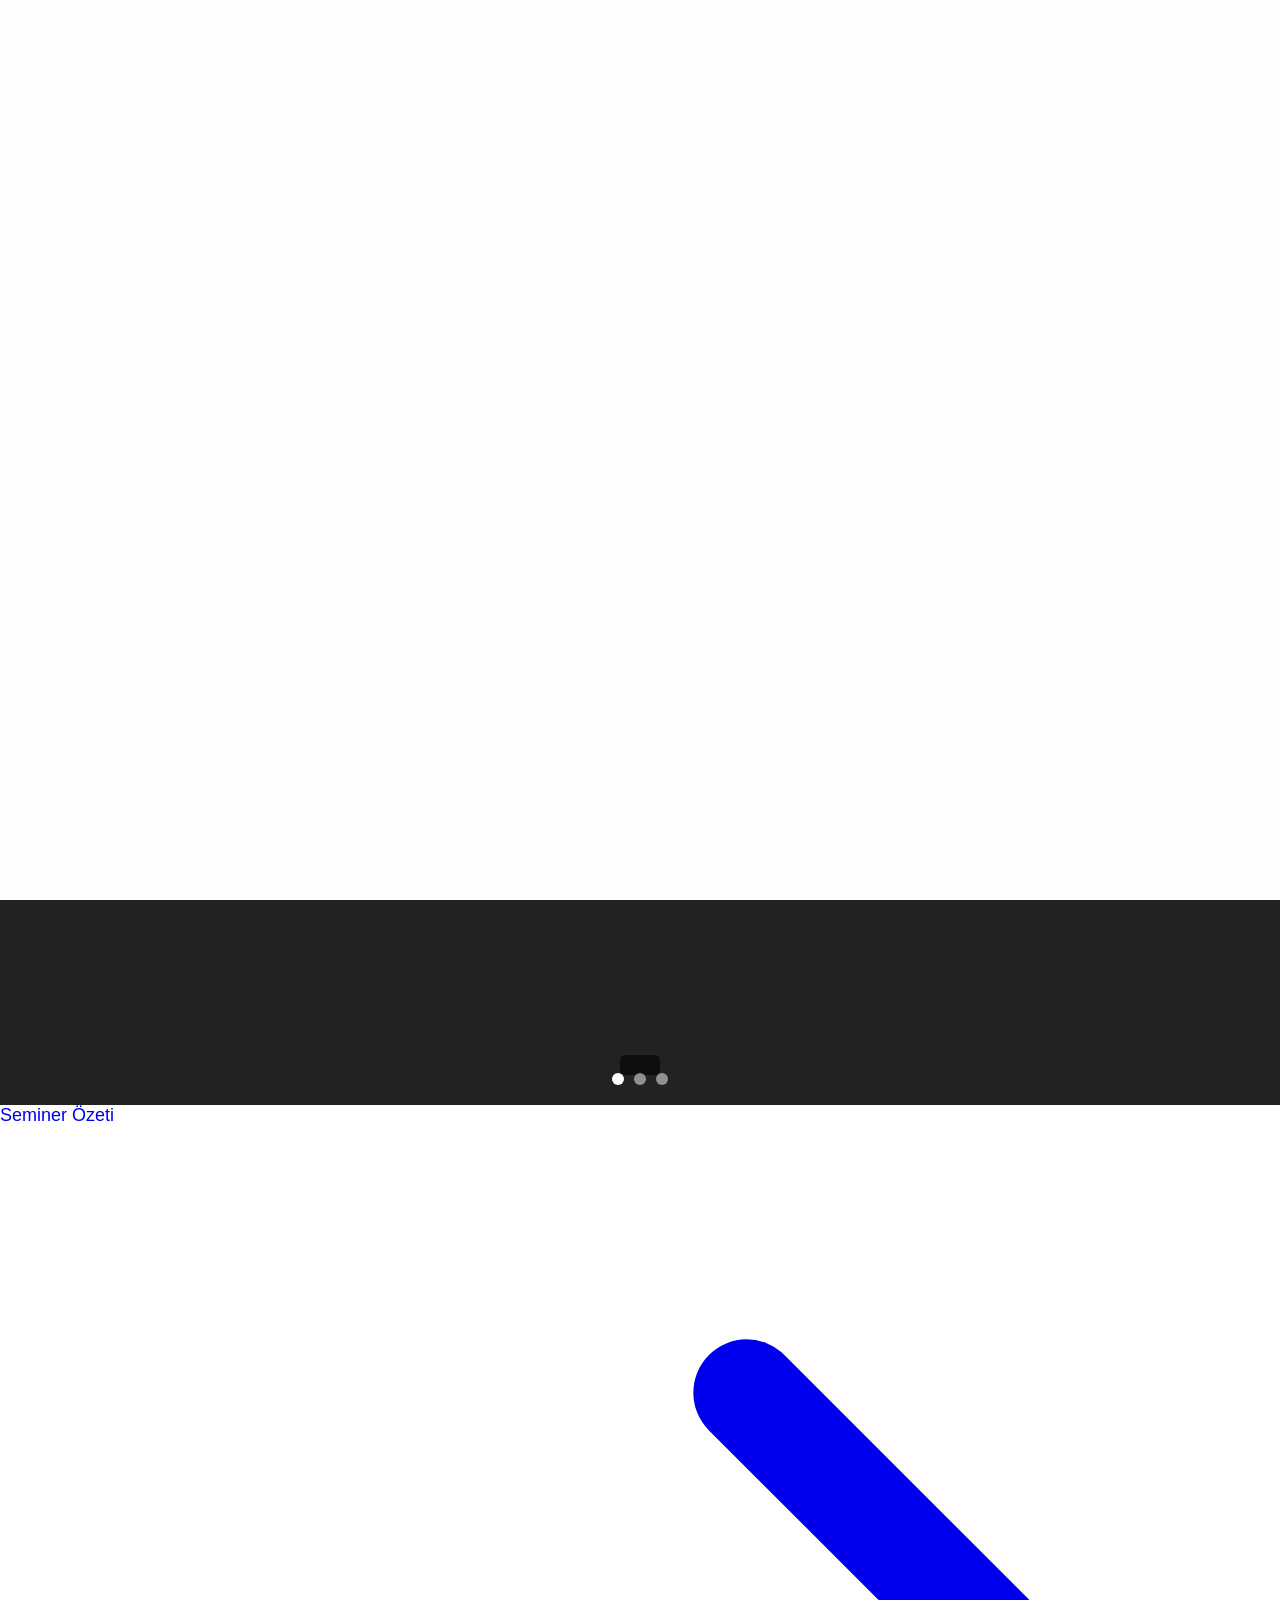
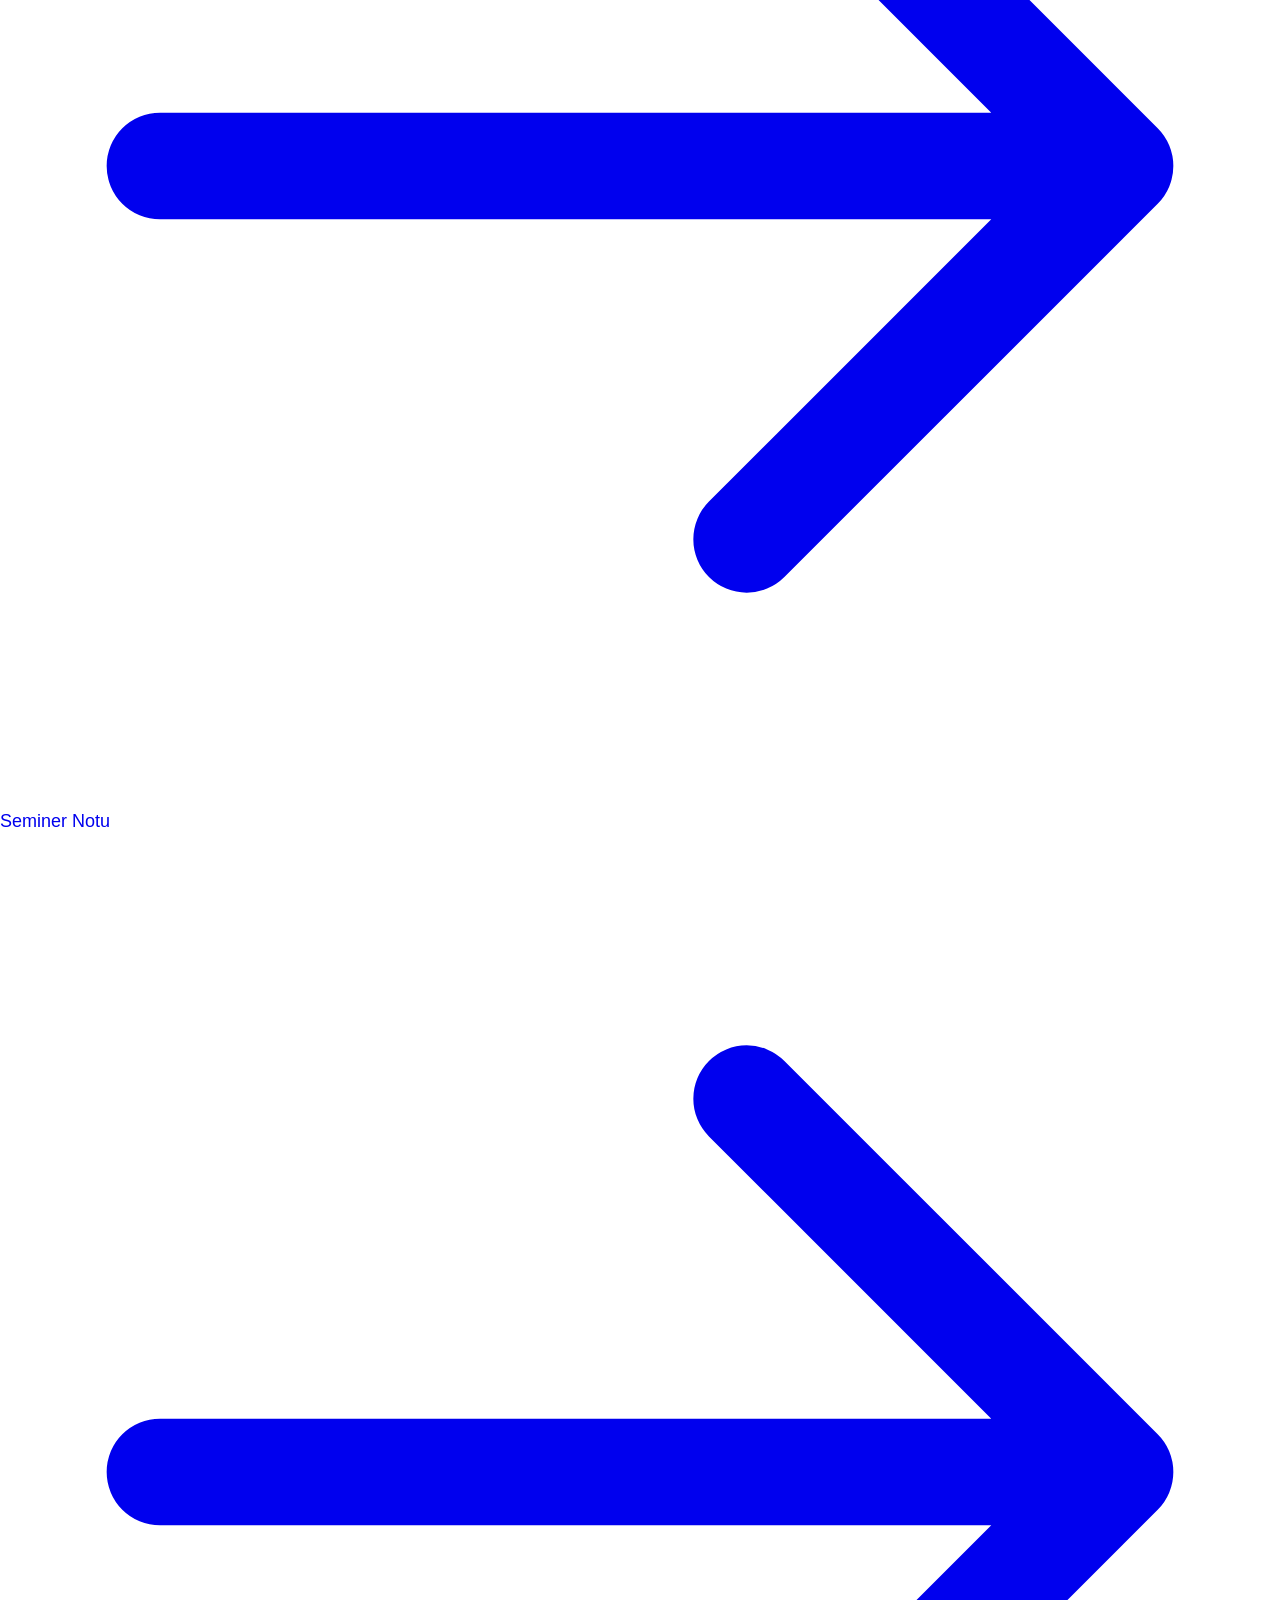
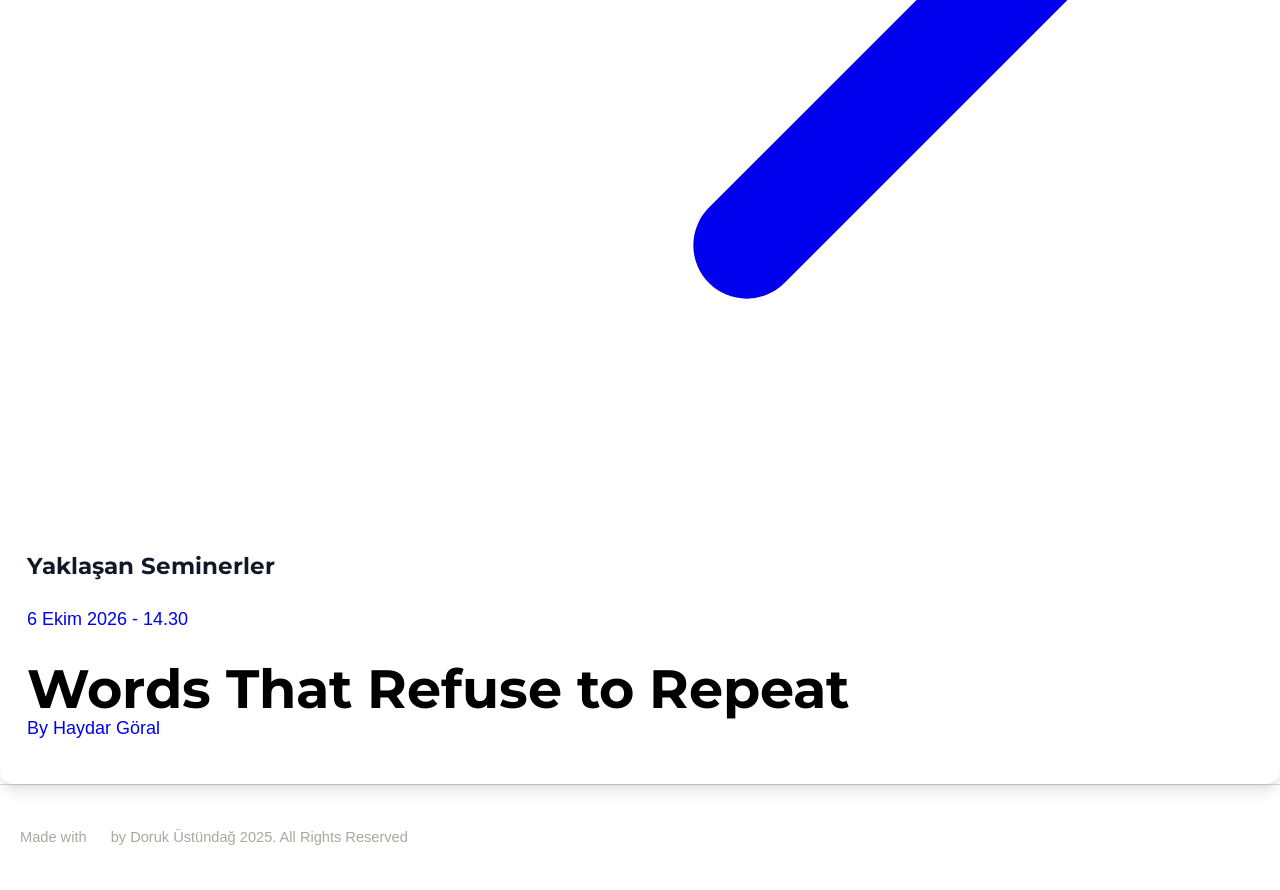
==== commit 3723fe8f: "Refactor seminar item HTML structure" ====
--- a/index.html
+++ b/index.html
@@ -445,27 +445,25 @@
                         
                        
                         
-                        <
-                       
-                       
-                        
                          <div class="seminar-item p-6 flex-grow bg-gray-50 rounded-lg">
-                            
-                            <h2 class="text-2xl font-bold text-gray-900 mb-2">Dönem Arası</h2>
+                            <p class="text-sm font-medium text-indigo-600 mb-2">6 Ekim 2026 - 14.30</p>
+                            <h2 class="text-2xl font-bold text-gray-900 mb-2">Words That Refuse to Repeat</h2>
+                            <p class="text-md text-gray-600">By <span class="font-semibold">Haydar Göral</span></p>
                         </div>
                         
 
                          <div class="seminar-item p-6 flex-grow bg-gray-50 rounded-lg">
-                            
-                            <h2 class="text-2xl font-bold text-gray-900 mb-2">Dönem Arası</h2>
+                            <p class="text-sm font-medium text-indigo-600 mb-2">6 Ekim 2026 - 14.30</p>
+                            <h2 class="text-2xl font-bold text-gray-900 mb-2">Words That Refuse to Repeat</h2>
+                            <p class="text-md text-gray-600">By <span class="font-semibold">Haydar Göral</span></p>
                         </div>
                         
 
                          <div class="seminar-item p-6 flex-grow bg-gray-50 rounded-lg">
-                            
-                            <h2 class="text-2xl font-bold text-gray-900 mb-2">Dönem Arası</h2>
+                            <p class="text-sm font-medium text-indigo-600 mb-2">6 Ekim 2026 - 14.30</p>
+                            <h2 class="text-2xl font-bold text-gray-900 mb-2">Words That Refuse to Repeat</h2>
+                            <p class="text-md text-gray-600">By <span class="font-semibold">Haydar Göral</span></p>
                         </div>
-                        
                 
                         
                         
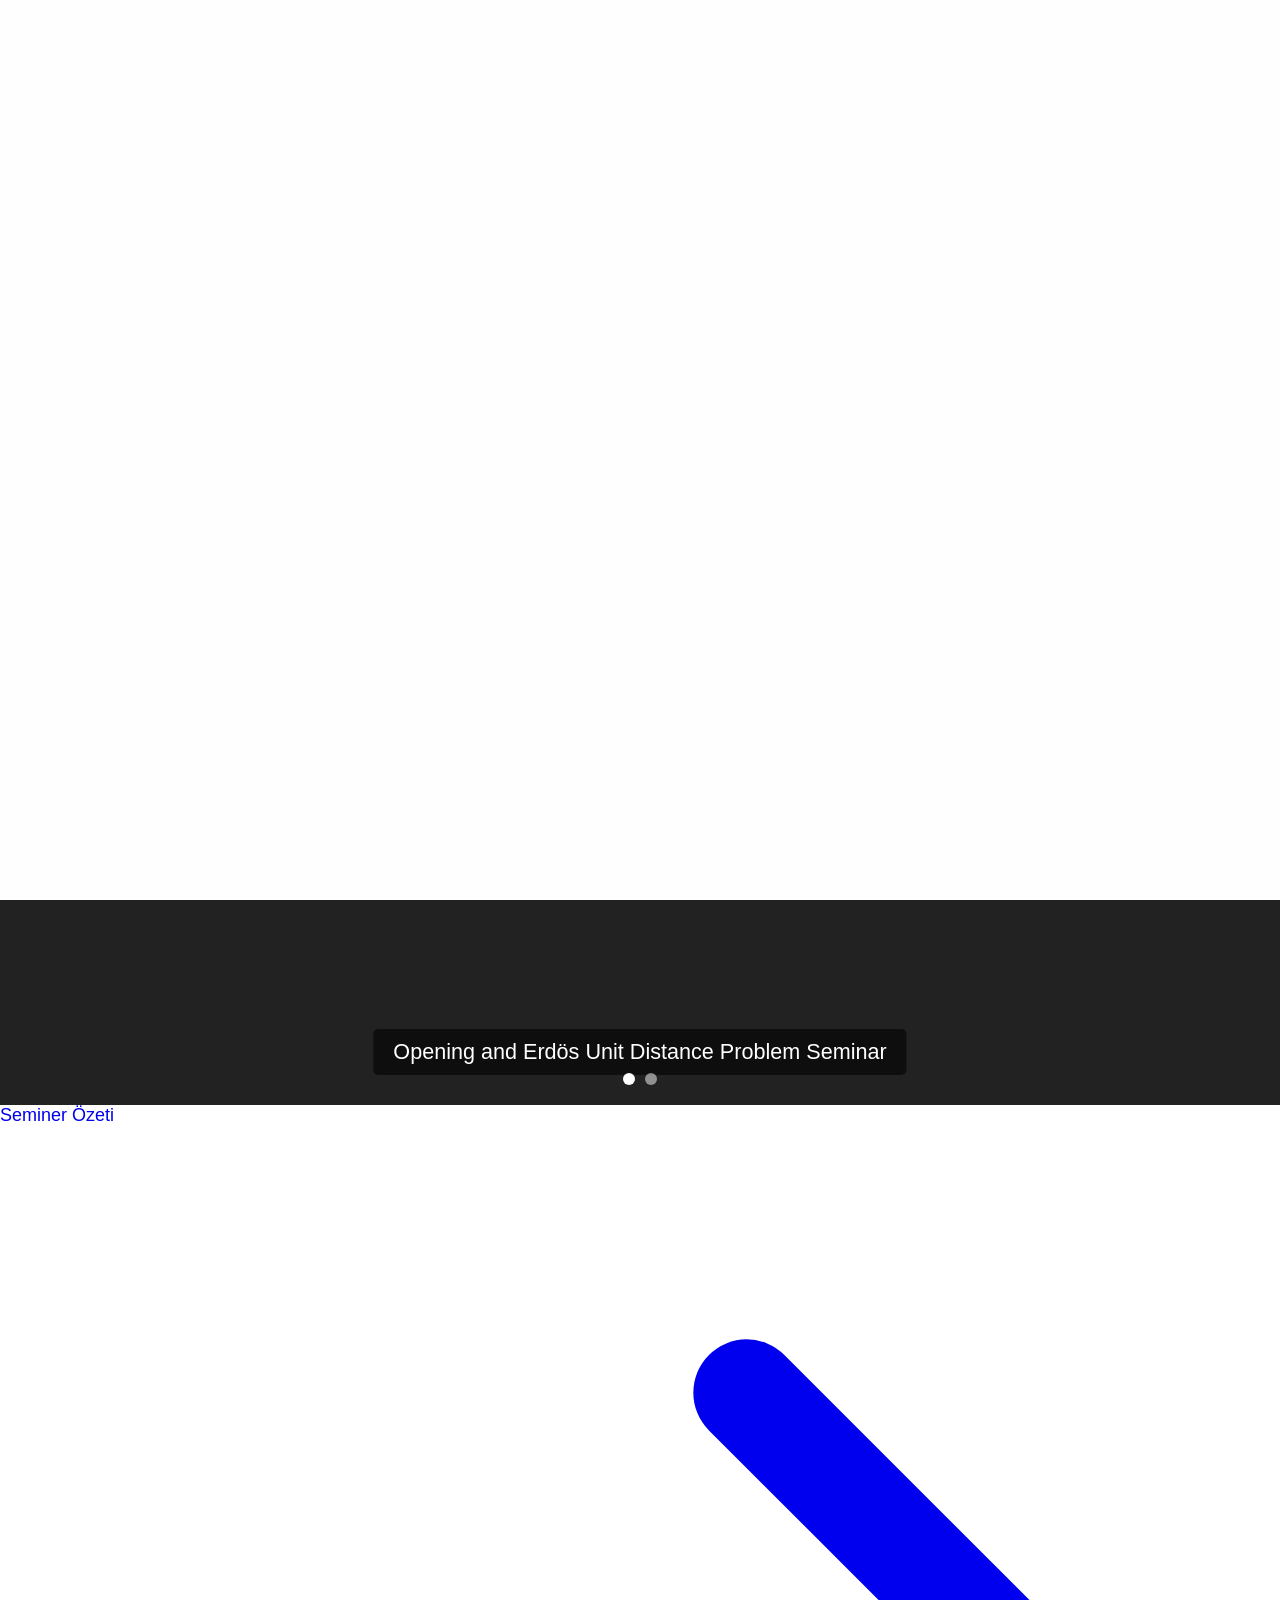
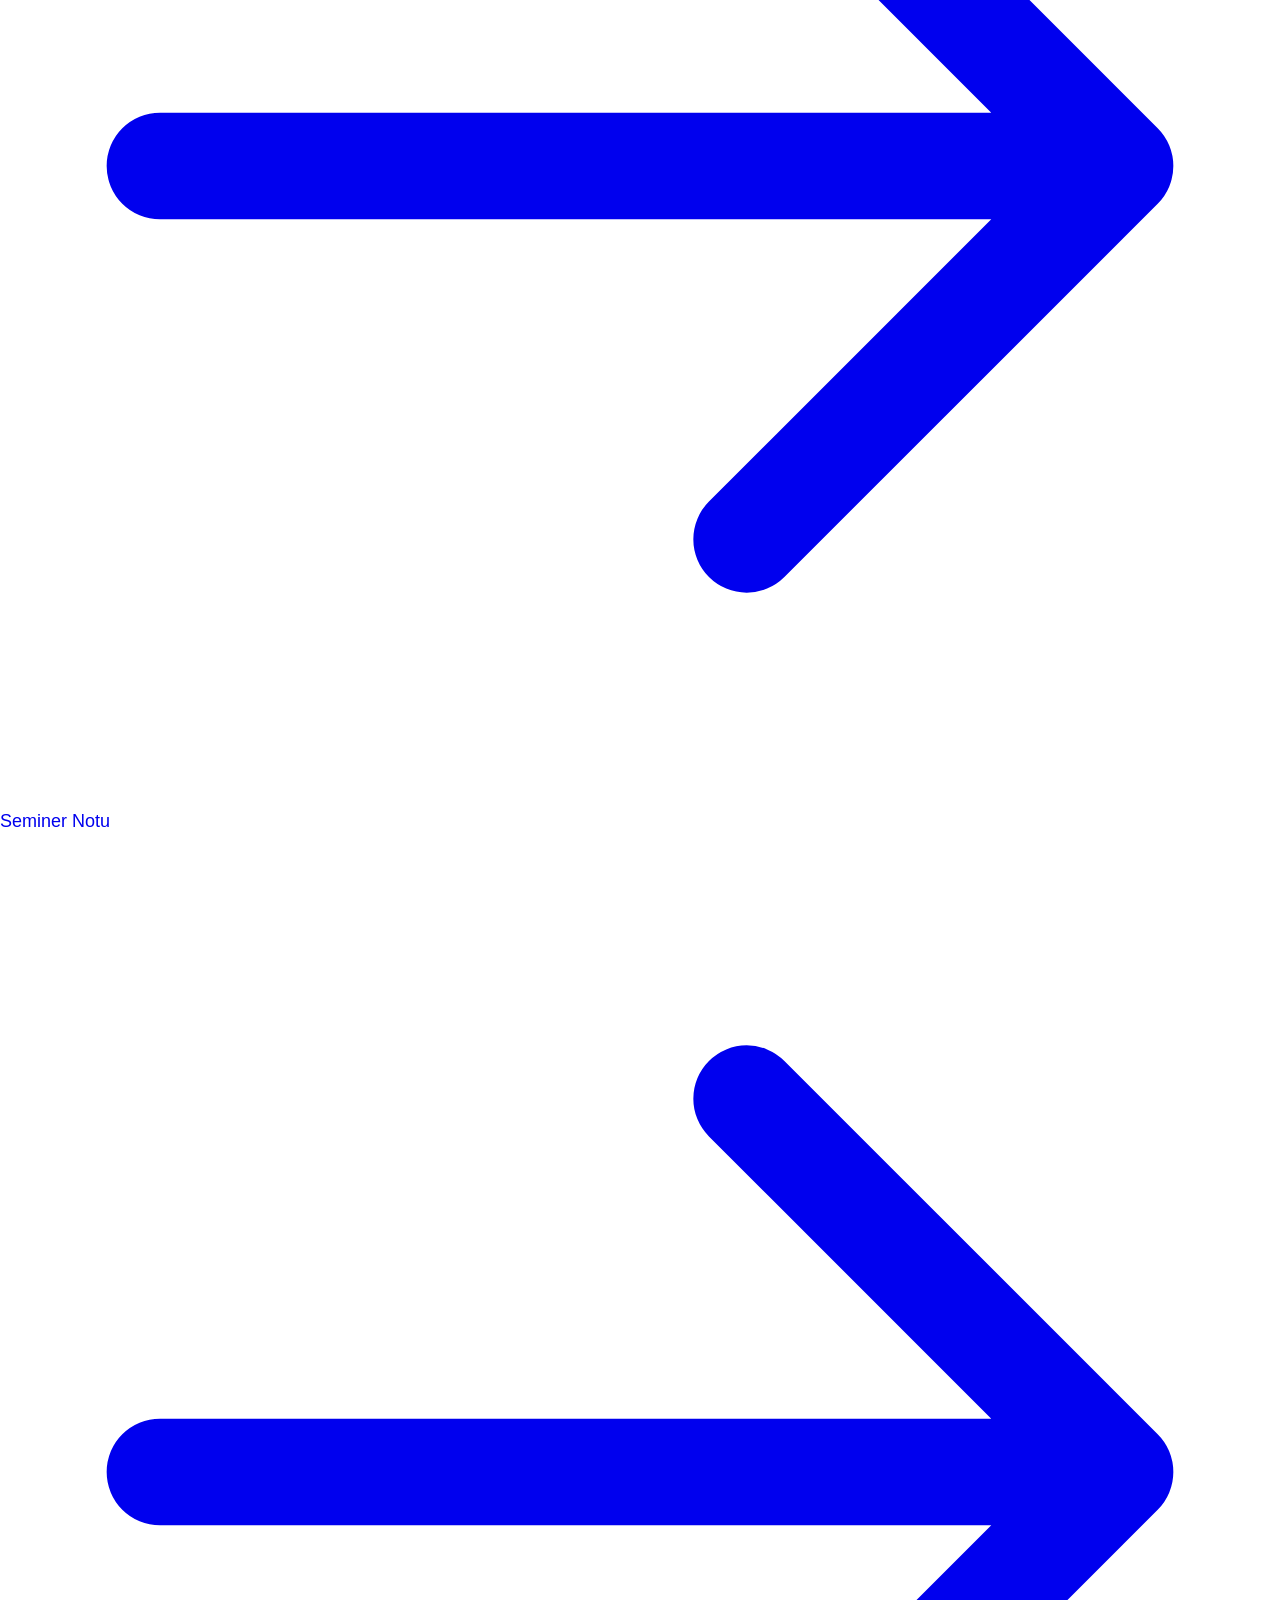
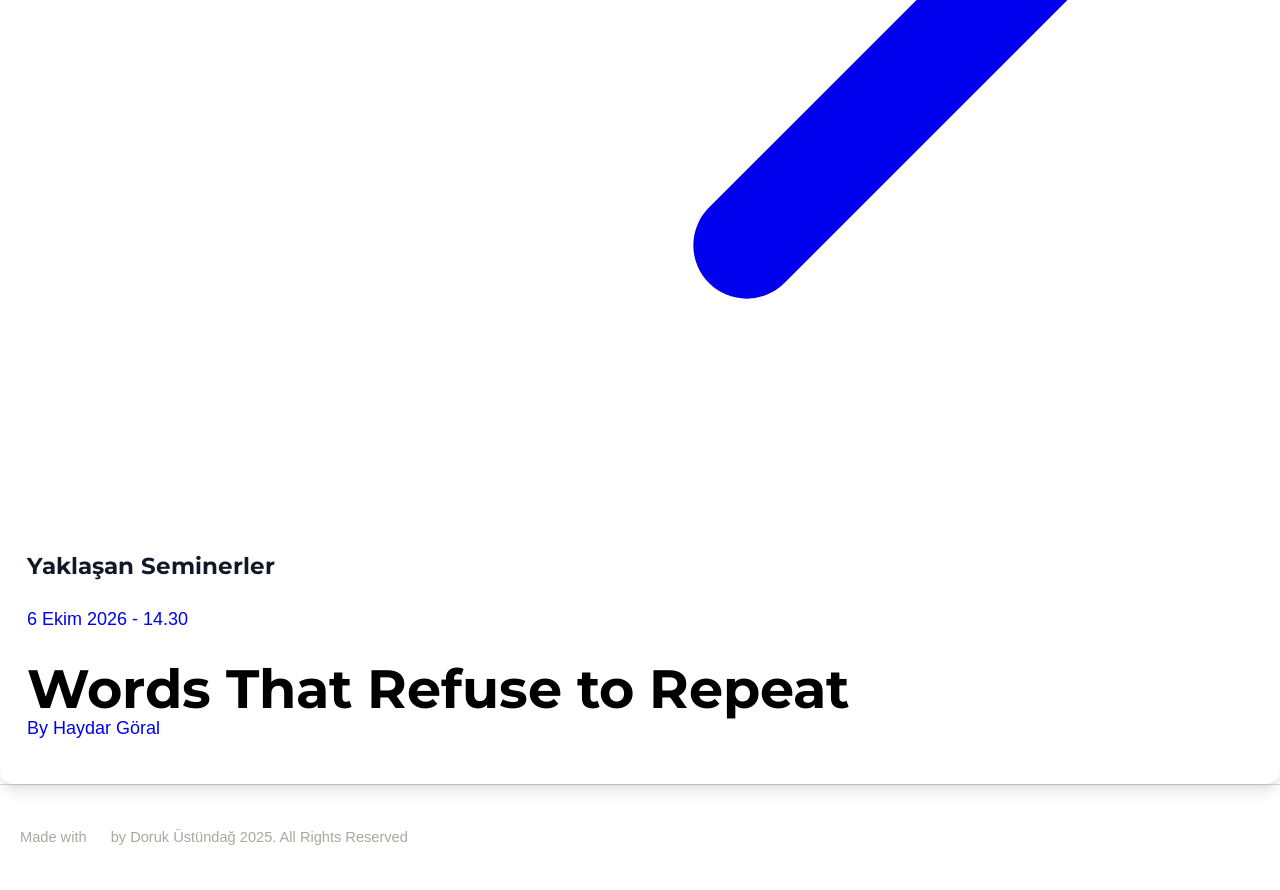
==== commit b8c4d30a: "Update index.html" ====
--- a/index.html
+++ b/index.html
@@ -242,16 +242,12 @@
     <div class="slider-container">
         <div class="slider-wrapper">
             <div class="slide">
-                <img src="assets/images/aritmetik6.png" alt="Murat Altunbulak" style="object-fit: contain;">
-                <div class="slide-caption"></div>
+                <img src="assets/images/acilis.jpg" alt="acilis">
+                <div class="slide-caption">Opening and Erdös Unit Distance Problem Seminar</div>
             </div>
             <div class="slide">
                 <img src="assets/images/bölüm_foto.jpg" alt="İYTE Matematik Bölümü">
                 <div class="slide-caption">İYTE Matematik Bölümü</div>
-            </div>
-            <div class="slide">
-                <img src="assets/images/acilis.jpg" alt="acilis">
-                <div class="slide-caption">Opening and Erdös Unit Distance Problem Seminar</div>
             </div>
         </div>
 
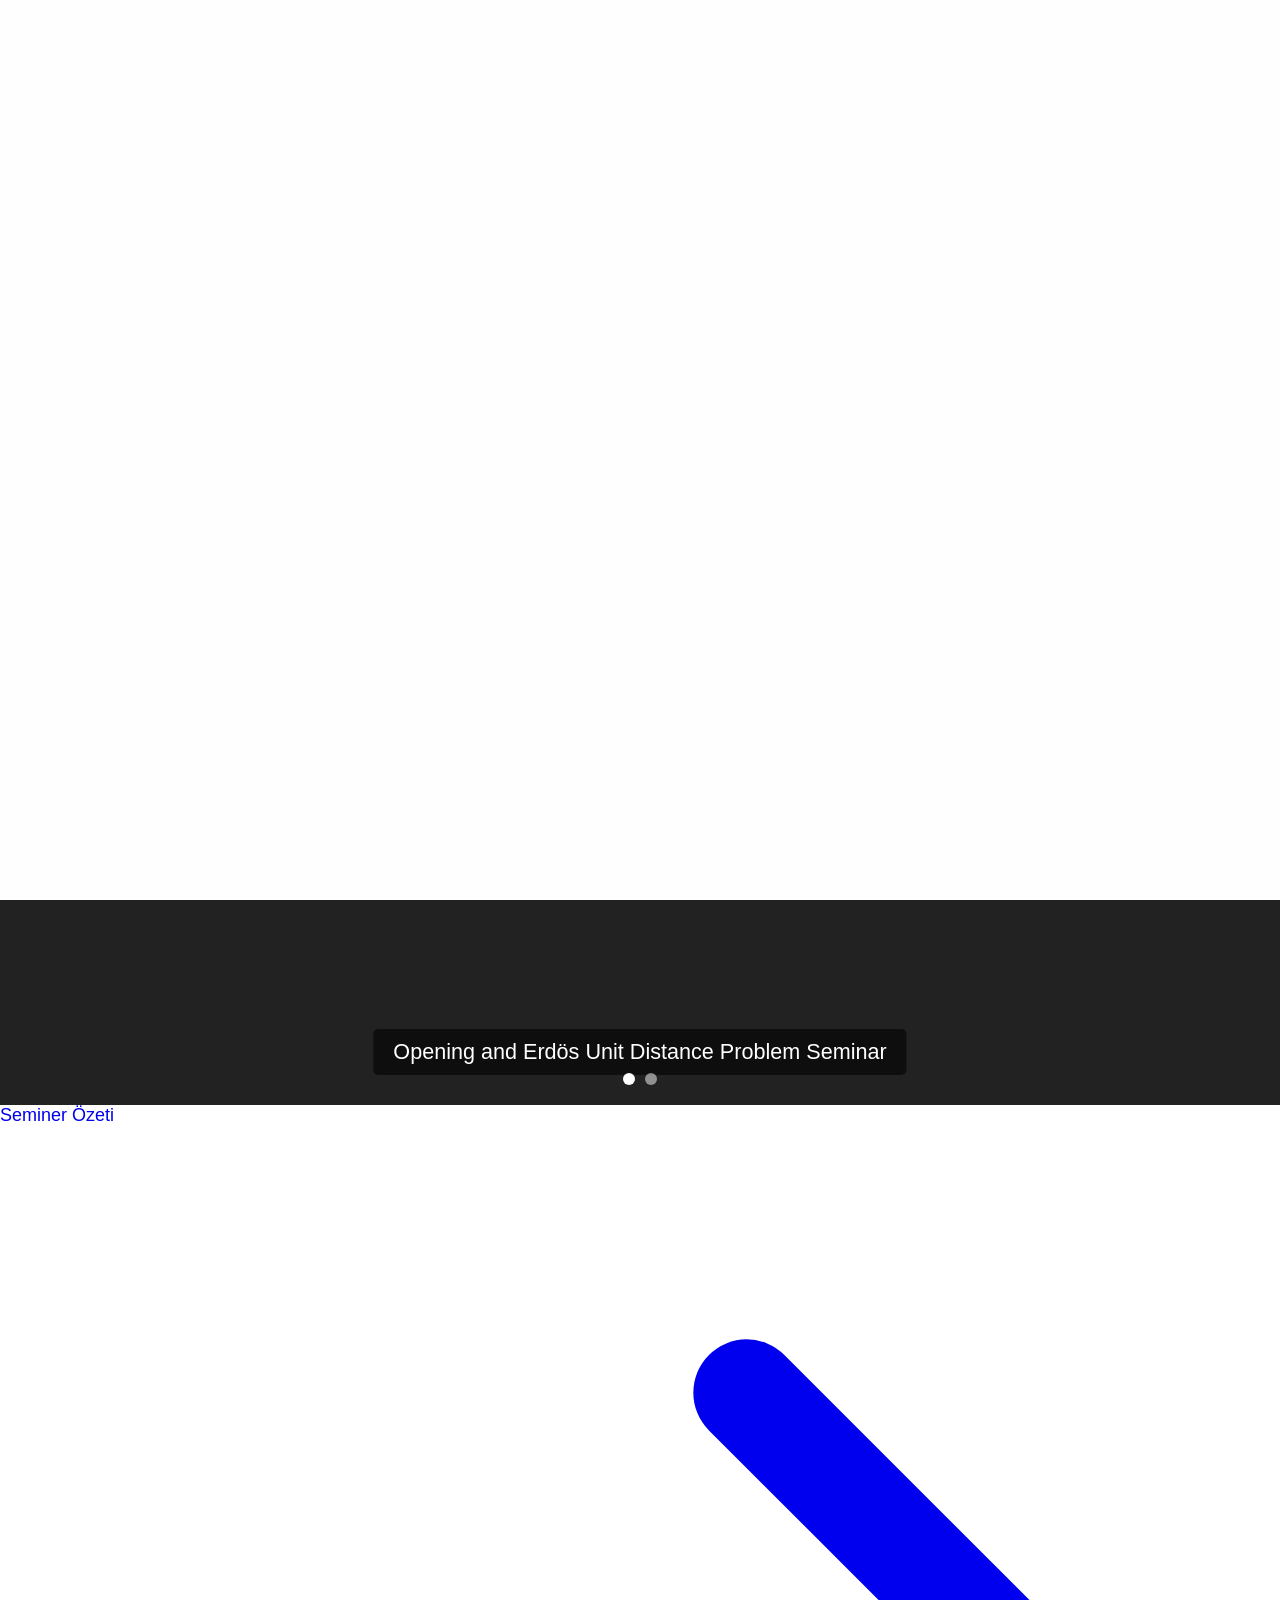
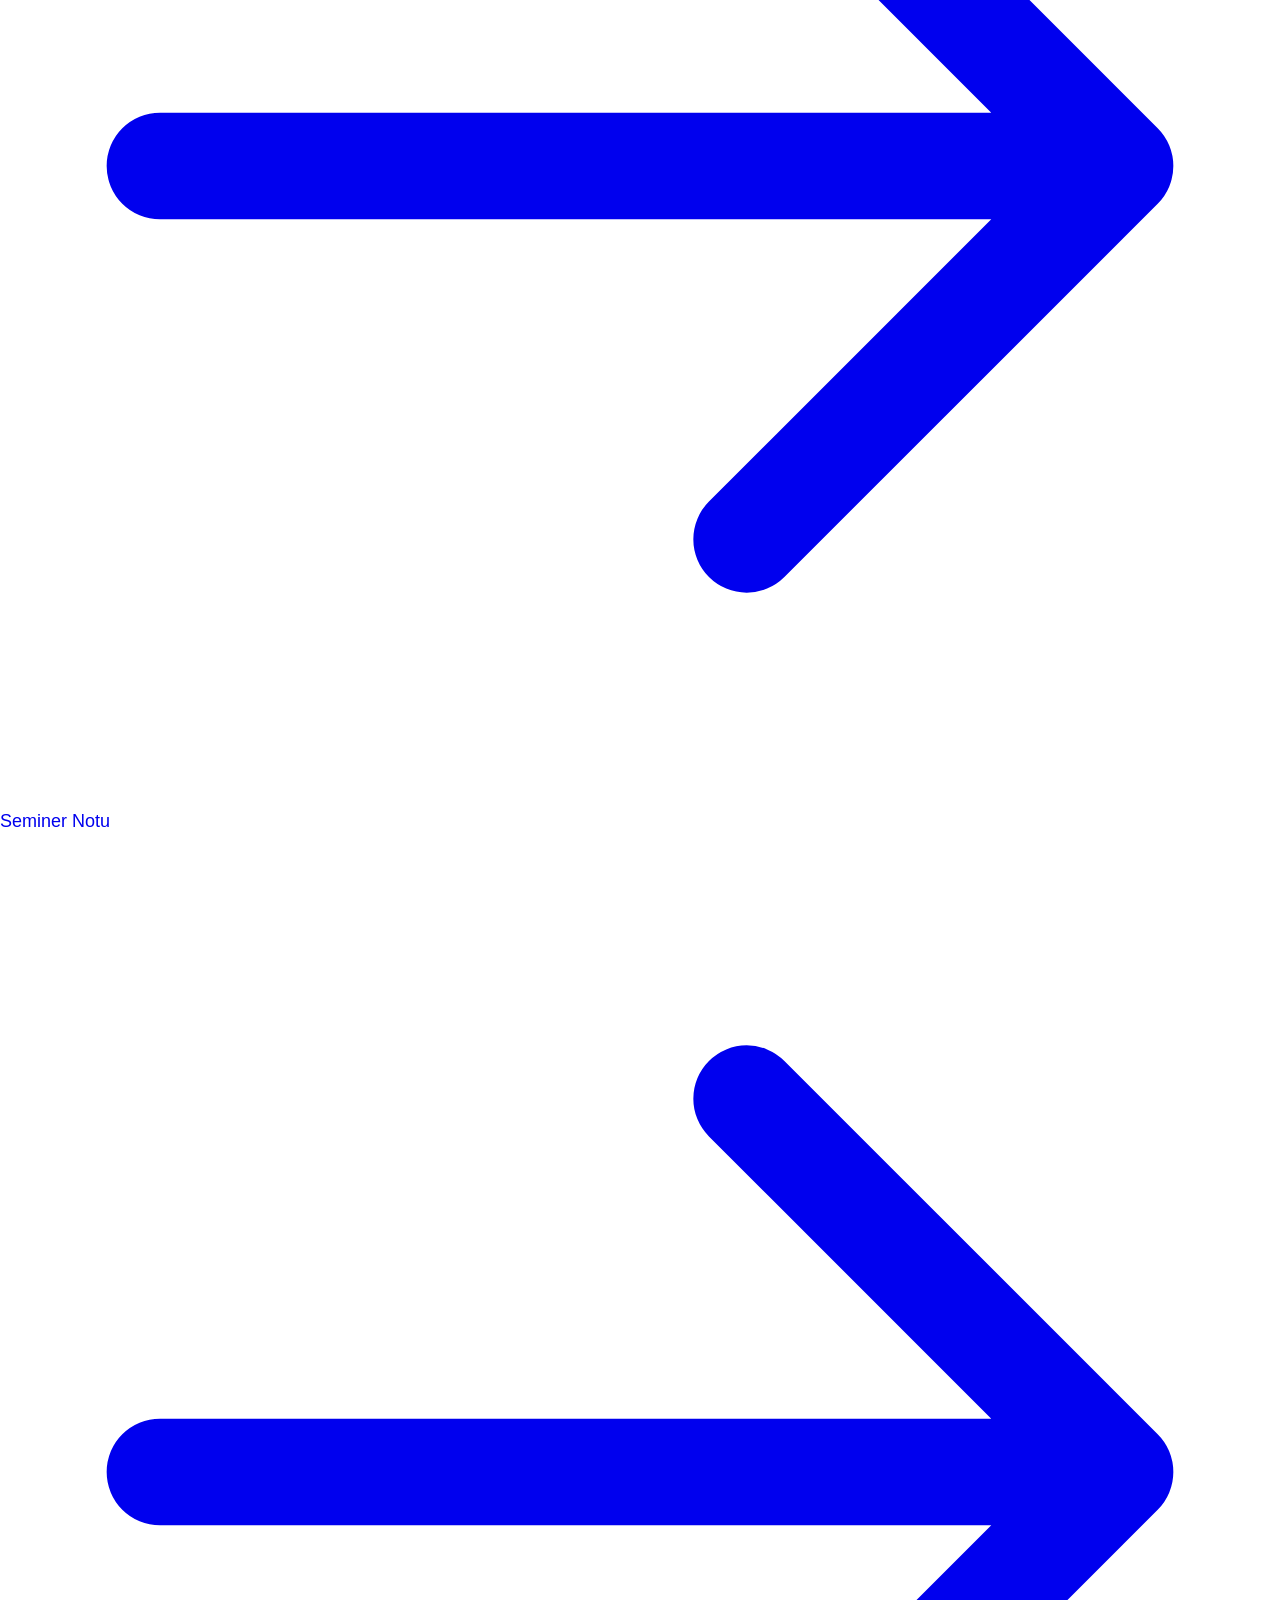
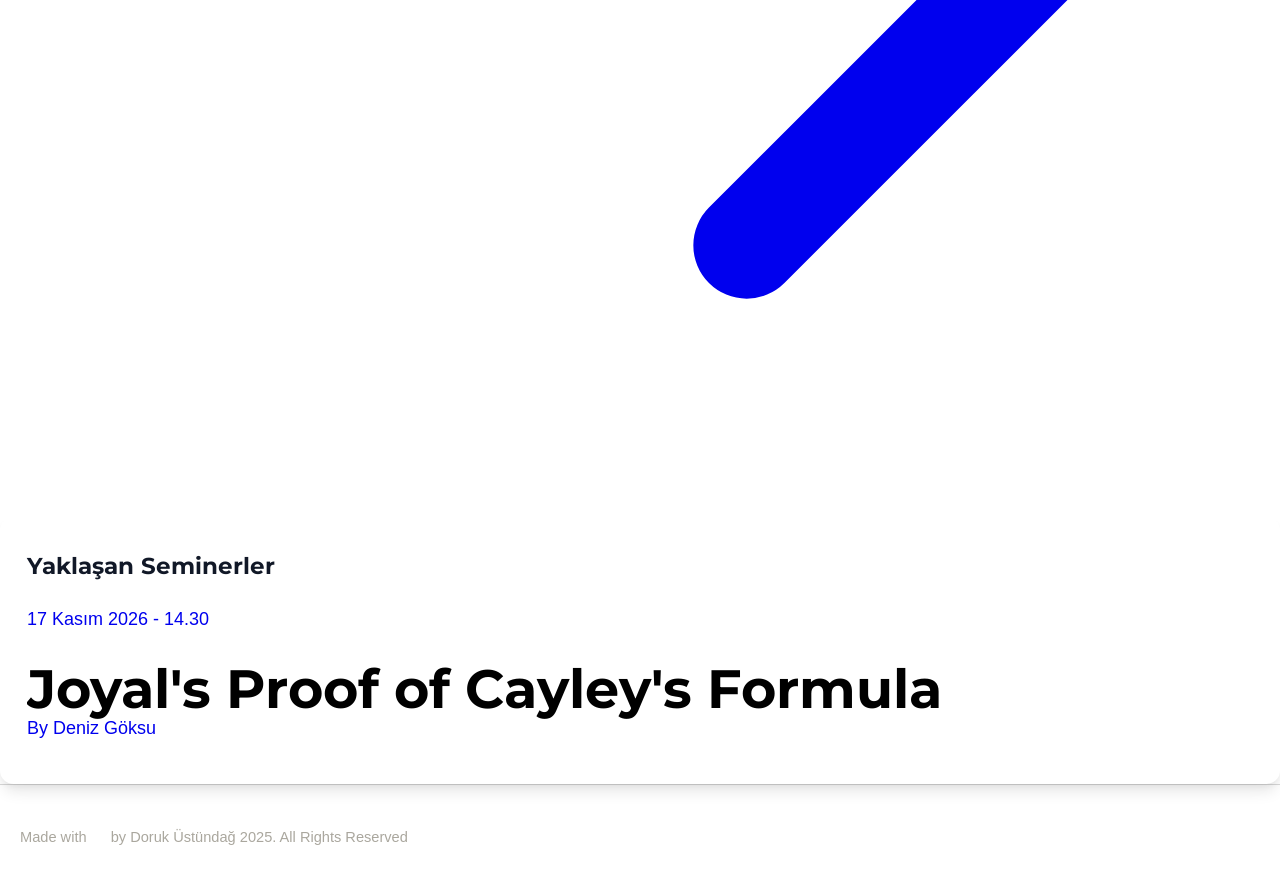
==== commit 20547133: "Site Update" ====
--- a/index.html
+++ b/index.html
@@ -441,24 +441,90 @@
                         
                        
                         
-                         <div class="seminar-item p-6 flex-grow bg-gray-50 rounded-lg">
-                            <p class="text-sm font-medium text-indigo-600 mb-2">6 Ekim 2026 - 14.30</p>
-                            <h2 class="text-2xl font-bold text-gray-900 mb-2">Words That Refuse to Repeat</h2>
-                            <p class="text-md text-gray-600">By <span class="font-semibold">Haydar Göral</span></p>
-                        </div>
-                        
-
-                         <div class="seminar-item p-6 flex-grow bg-gray-50 rounded-lg">
-                            <p class="text-sm font-medium text-indigo-600 mb-2">6 Ekim 2026 - 14.30</p>
-                            <h2 class="text-2xl font-bold text-gray-900 mb-2">Words That Refuse to Repeat</h2>
-                            <p class="text-md text-gray-600">By <span class="font-semibold">Haydar Göral</span></p>
-                        </div>
-                        
-
-                         <div class="seminar-item p-6 flex-grow bg-gray-50 rounded-lg">
-                            <p class="text-sm font-medium text-indigo-600 mb-2">6 Ekim 2026 - 14.30</p>
-                            <h2 class="text-2xl font-bold text-gray-900 mb-2">Words That Refuse to Repeat</h2>
-                            <p class="text-md text-gray-600">By <span class="font-semibold">Haydar Göral</span></p>
+                         
+
+                         <div class="seminar-item p-6 flex-grow bg-gray-50 rounded-lg">
+                            <p class="text-sm font-medium text-indigo-600 mb-2">17 Kasım 2026 - 14.30</p>
+                            <h2 class="text-2xl font-bold text-gray-900 mb-2">Joyal's Proof of Cayley's Formula</h2>
+                            <p class="text-md text-gray-600">By <span class="font-semibold">Deniz Göksu</span></p>
+                        </div>
+
+                         <div class="seminar-item p-6 flex-grow bg-gray-50 rounded-lg">
+                            <p class="text-sm font-medium text-indigo-600 mb-2">24 Kasım - 8 Aralık 2026</p>
+                            <h2 class="text-2xl font-bold text-gray-900 mb-2">Ara</h2>
+                        </div>
+
+                         <div class="seminar-item p-6 flex-grow bg-gray-50 rounded-lg">
+                            <p class="text-sm font-medium text-indigo-600 mb-2">15 Aralık 2026 - 14.30</p>
+                            <h2 class="text-2xl font-bold text-gray-900 mb-2">Shattering Mathematics: VC Theory in Model Theory, Combinatorics and Machine Learning</h2>
+                            <p class="text-md text-gray-600">By <span class="font-semibold">Doruk Üstündağ</span></p>
+                        </div>
+
+                         <div class="seminar-item p-6 flex-grow bg-gray-50 rounded-lg">
+                            <p class="text-sm font-medium text-indigo-600 mb-2">22 Aralık 2026</p>
+                            <h2 class="text-2xl font-bold text-gray-900 mb-2">Ara</h2>
+                        </div>
+
+                         <div class="seminar-item p-6 flex-grow bg-gray-50 rounded-lg">
+                            <p class="text-sm font-medium text-indigo-600 mb-2">29 Aralık 2026 - 14.30</p>
+                            <h2 class="text-2xl font-bold text-gray-900 mb-2">TBA</h2>
+                            <p class="text-md text-gray-600">By <span class="font-semibold">Azem Berivan Adıbelli</span></p>
+                        </div>
+
+                         <div class="seminar-item p-6 flex-grow bg-gray-50 rounded-lg">
+                            <p class="text-sm font-medium text-indigo-600 mb-2">17 Kasım 2026 - 14.30</p>
+                            <h2 class="text-2xl font-bold text-gray-900 mb-2">Joyal's Proof of Cayley's Formula</h2>
+                            <p class="text-md text-gray-600">By <span class="font-semibold">Deniz Göksu</span></p>
+                        </div>
+
+                         <div class="seminar-item p-6 flex-grow bg-gray-50 rounded-lg">
+                            <p class="text-sm font-medium text-indigo-600 mb-2">24 Kasım - 8 Aralık 2026</p>
+                            <h2 class="text-2xl font-bold text-gray-900 mb-2">Ara</h2>
+                        </div>
+
+                         <div class="seminar-item p-6 flex-grow bg-gray-50 rounded-lg">
+                            <p class="text-sm font-medium text-indigo-600 mb-2">15 Aralık 2026 - 14.30</p>
+                            <h2 class="text-2xl font-bold text-gray-900 mb-2">Shattering Mathematics: VC Theory in Model Theory, Combinatorics and Machine Learning</h2>
+                            <p class="text-md text-gray-600">By <span class="font-semibold">Doruk Üstündağ</span></p>
+                        </div>
+
+                         <div class="seminar-item p-6 flex-grow bg-gray-50 rounded-lg">
+                            <p class="text-sm font-medium text-indigo-600 mb-2">22 Aralık 2026</p>
+                            <h2 class="text-2xl font-bold text-gray-900 mb-2">Ara</h2>
+                        </div>
+
+                         <div class="seminar-item p-6 flex-grow bg-gray-50 rounded-lg">
+                            <p class="text-sm font-medium text-indigo-600 mb-2">29 Aralık 2026 - 14.30</p>
+                            <h2 class="text-2xl font-bold text-gray-900 mb-2">TBA</h2>
+                            <p class="text-md text-gray-600">By <span class="font-semibold">Azem Berivan Adıbelli</span></p>
+                        </div>
+
+                        <div class="seminar-item p-6 flex-grow bg-gray-50 rounded-lg">
+                            <p class="text-sm font-medium text-indigo-600 mb-2">17 Kasım 2026 - 14.30</p>
+                            <h2 class="text-2xl font-bold text-gray-900 mb-2">Joyal's Proof of Cayley's Formula</h2>
+                            <p class="text-md text-gray-600">By <span class="font-semibold">Deniz Göksu</span></p>
+                        </div>
+
+                         <div class="seminar-item p-6 flex-grow bg-gray-50 rounded-lg">
+                            <p class="text-sm font-medium text-indigo-600 mb-2">24 Kasım - 8 Aralık 2026</p>
+                            <h2 class="text-2xl font-bold text-gray-900 mb-2">Ara</h2>
+                        </div>
+
+                         <div class="seminar-item p-6 flex-grow bg-gray-50 rounded-lg">
+                            <p class="text-sm font-medium text-indigo-600 mb-2">15 Aralık 2026 - 14.30</p>
+                            <h2 class="text-2xl font-bold text-gray-900 mb-2">Shattering Mathematics: VC Theory in Model Theory, Combinatorics and Machine Learning</h2>
+                            <p class="text-md text-gray-600">By <span class="font-semibold">Doruk Üstündağ</span></p>
+                        </div>
+
+                         <div class="seminar-item p-6 flex-grow bg-gray-50 rounded-lg">
+                            <p class="text-sm font-medium text-indigo-600 mb-2">22 Aralık 2026</p>
+                            <h2 class="text-2xl font-bold text-gray-900 mb-2">Ara</h2>
+                        </div>
+
+                         <div class="seminar-item p-6 flex-grow bg-gray-50 rounded-lg">
+                            <p class="text-sm font-medium text-indigo-600 mb-2">29 Aralık 2026 - 14.30</p>
+                            <h2 class="text-2xl font-bold text-gray-900 mb-2">TBA</h2>
+                            <p class="text-md text-gray-600">By <span class="font-semibold">Azem Berivan Adıbelli</span></p>
                         </div>
                 
                         
